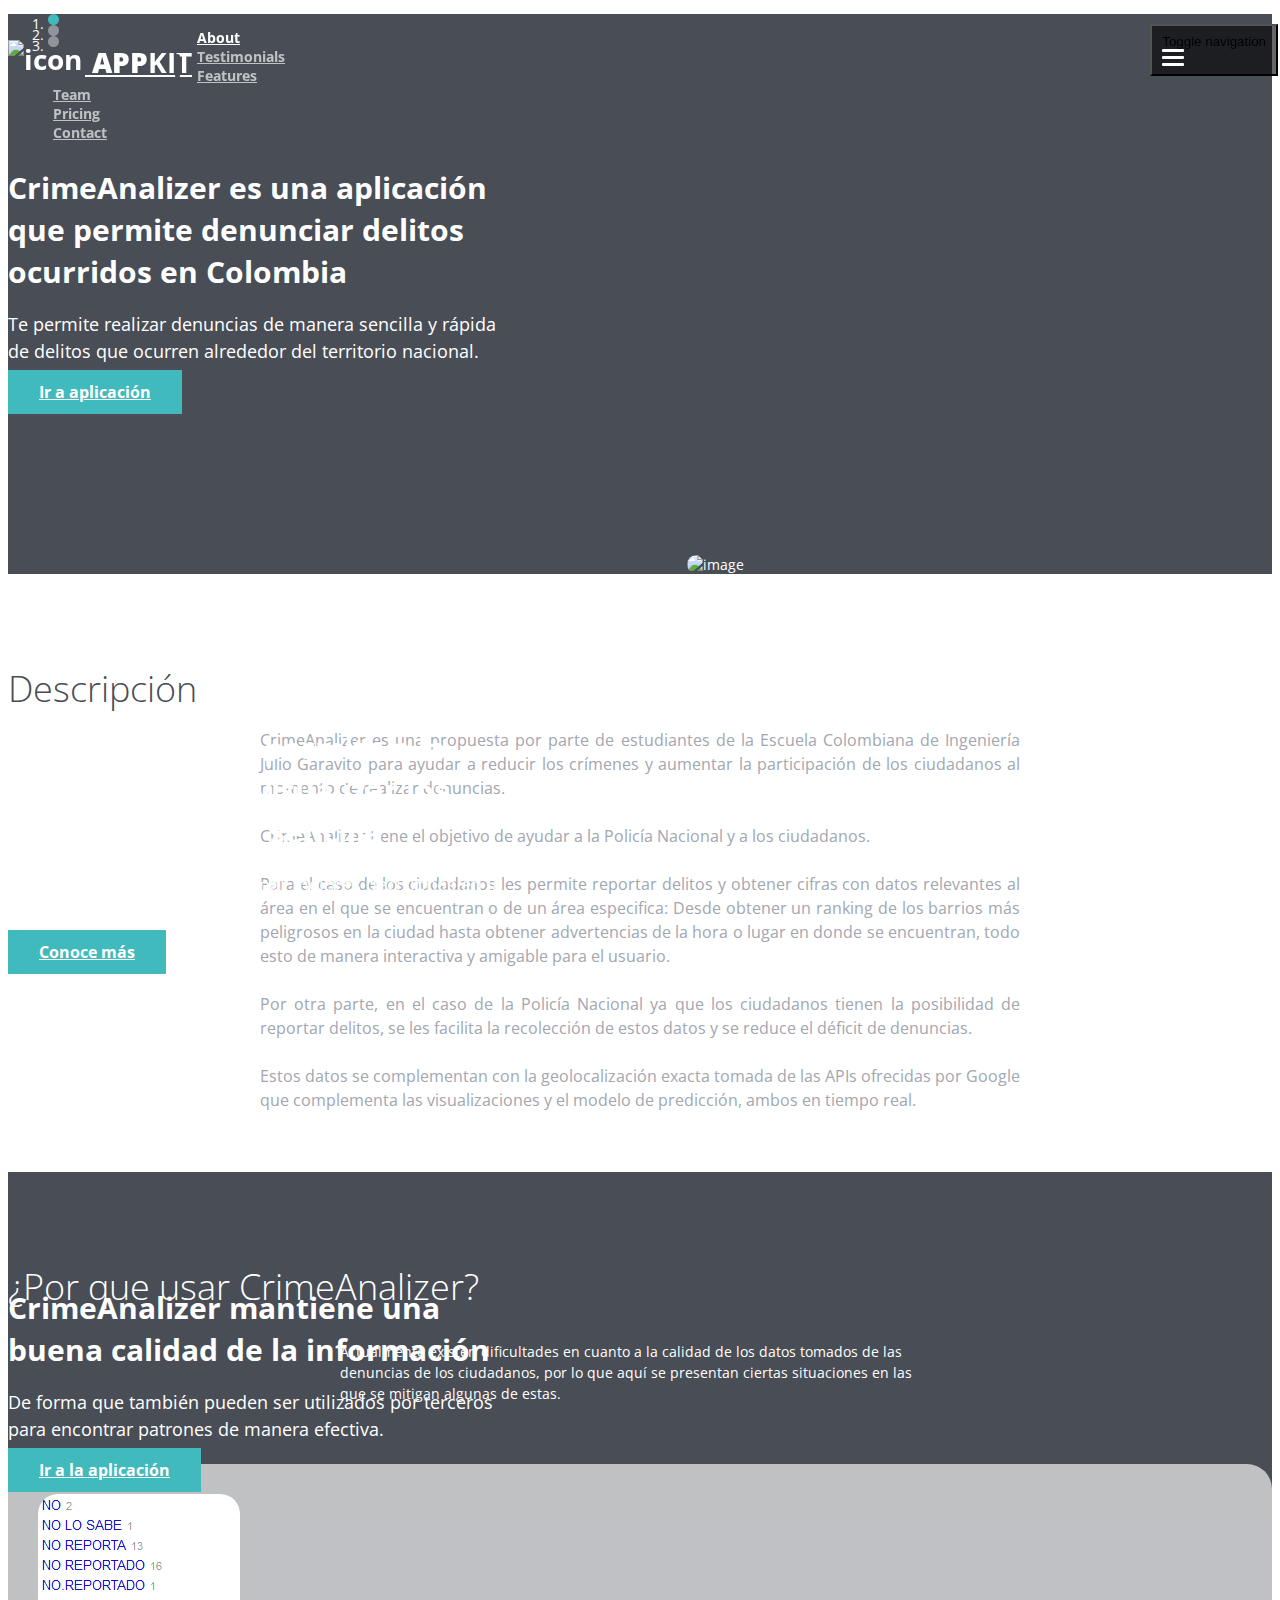
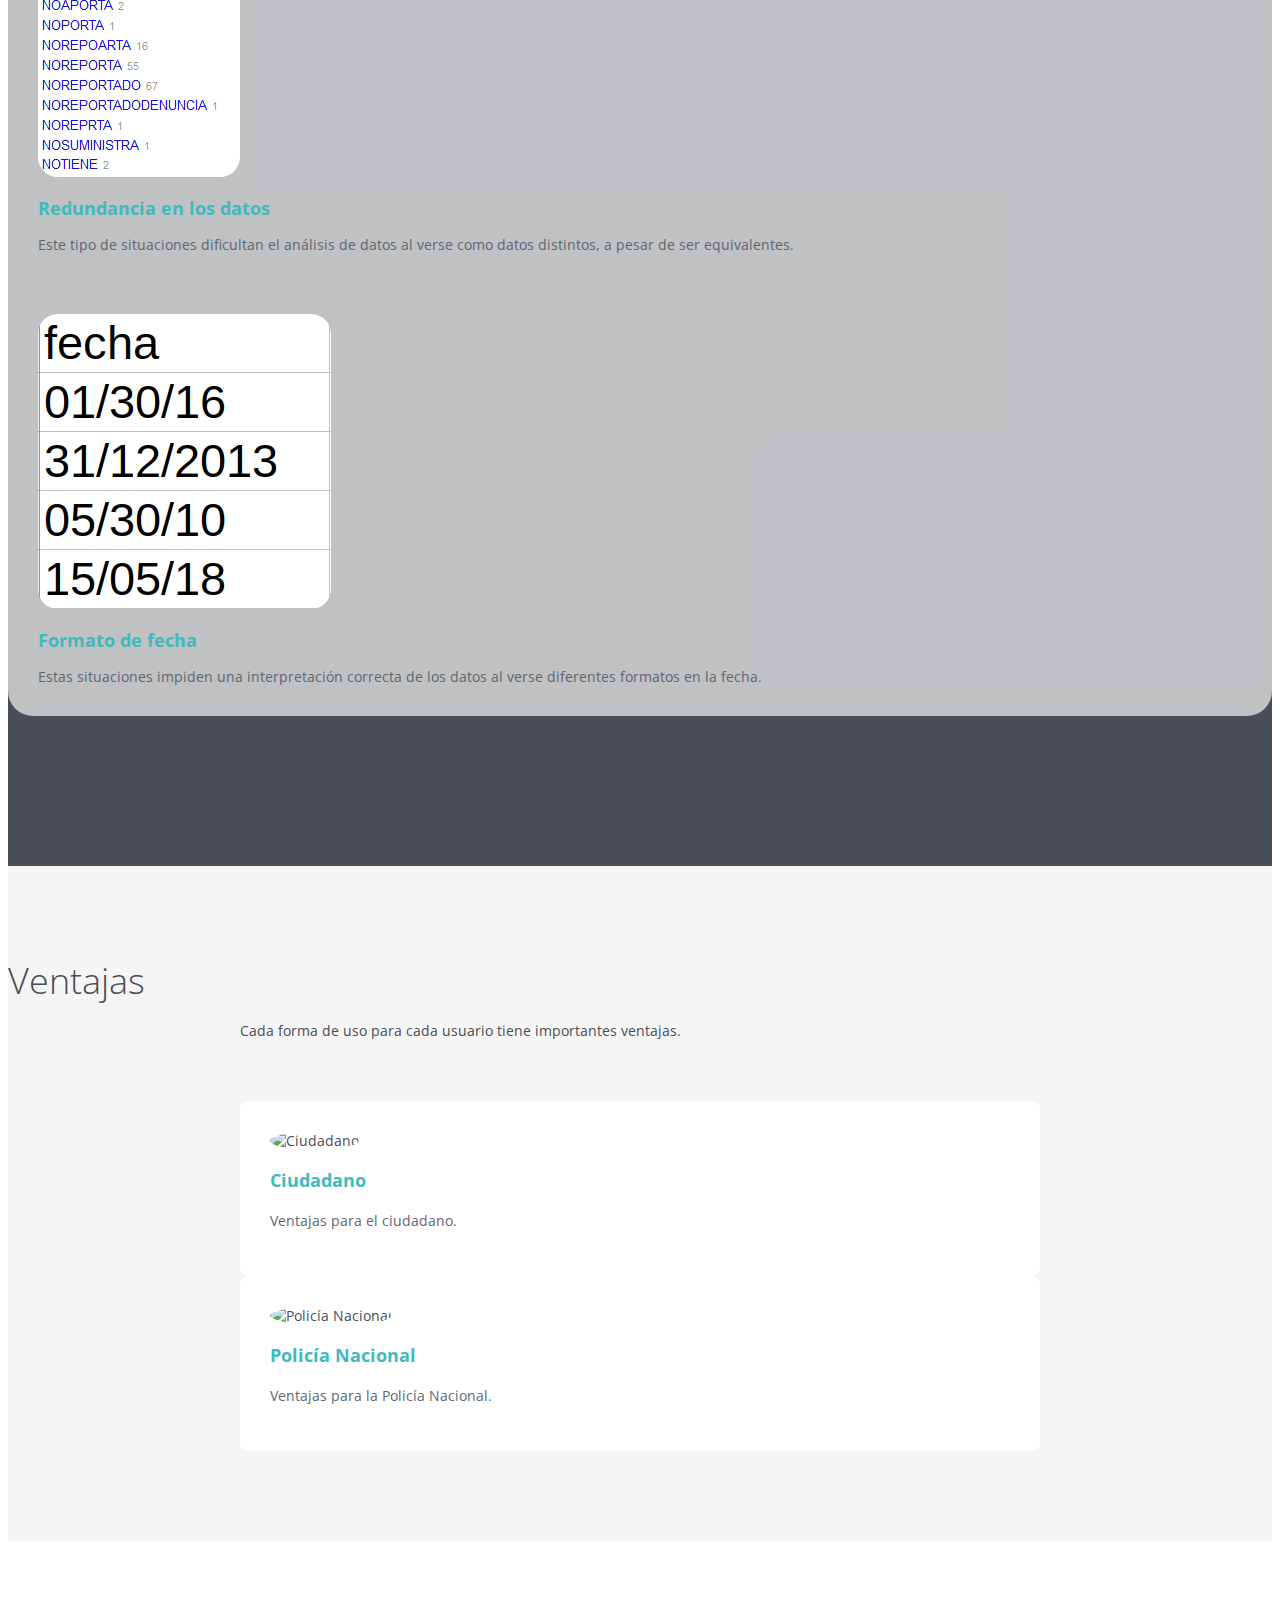
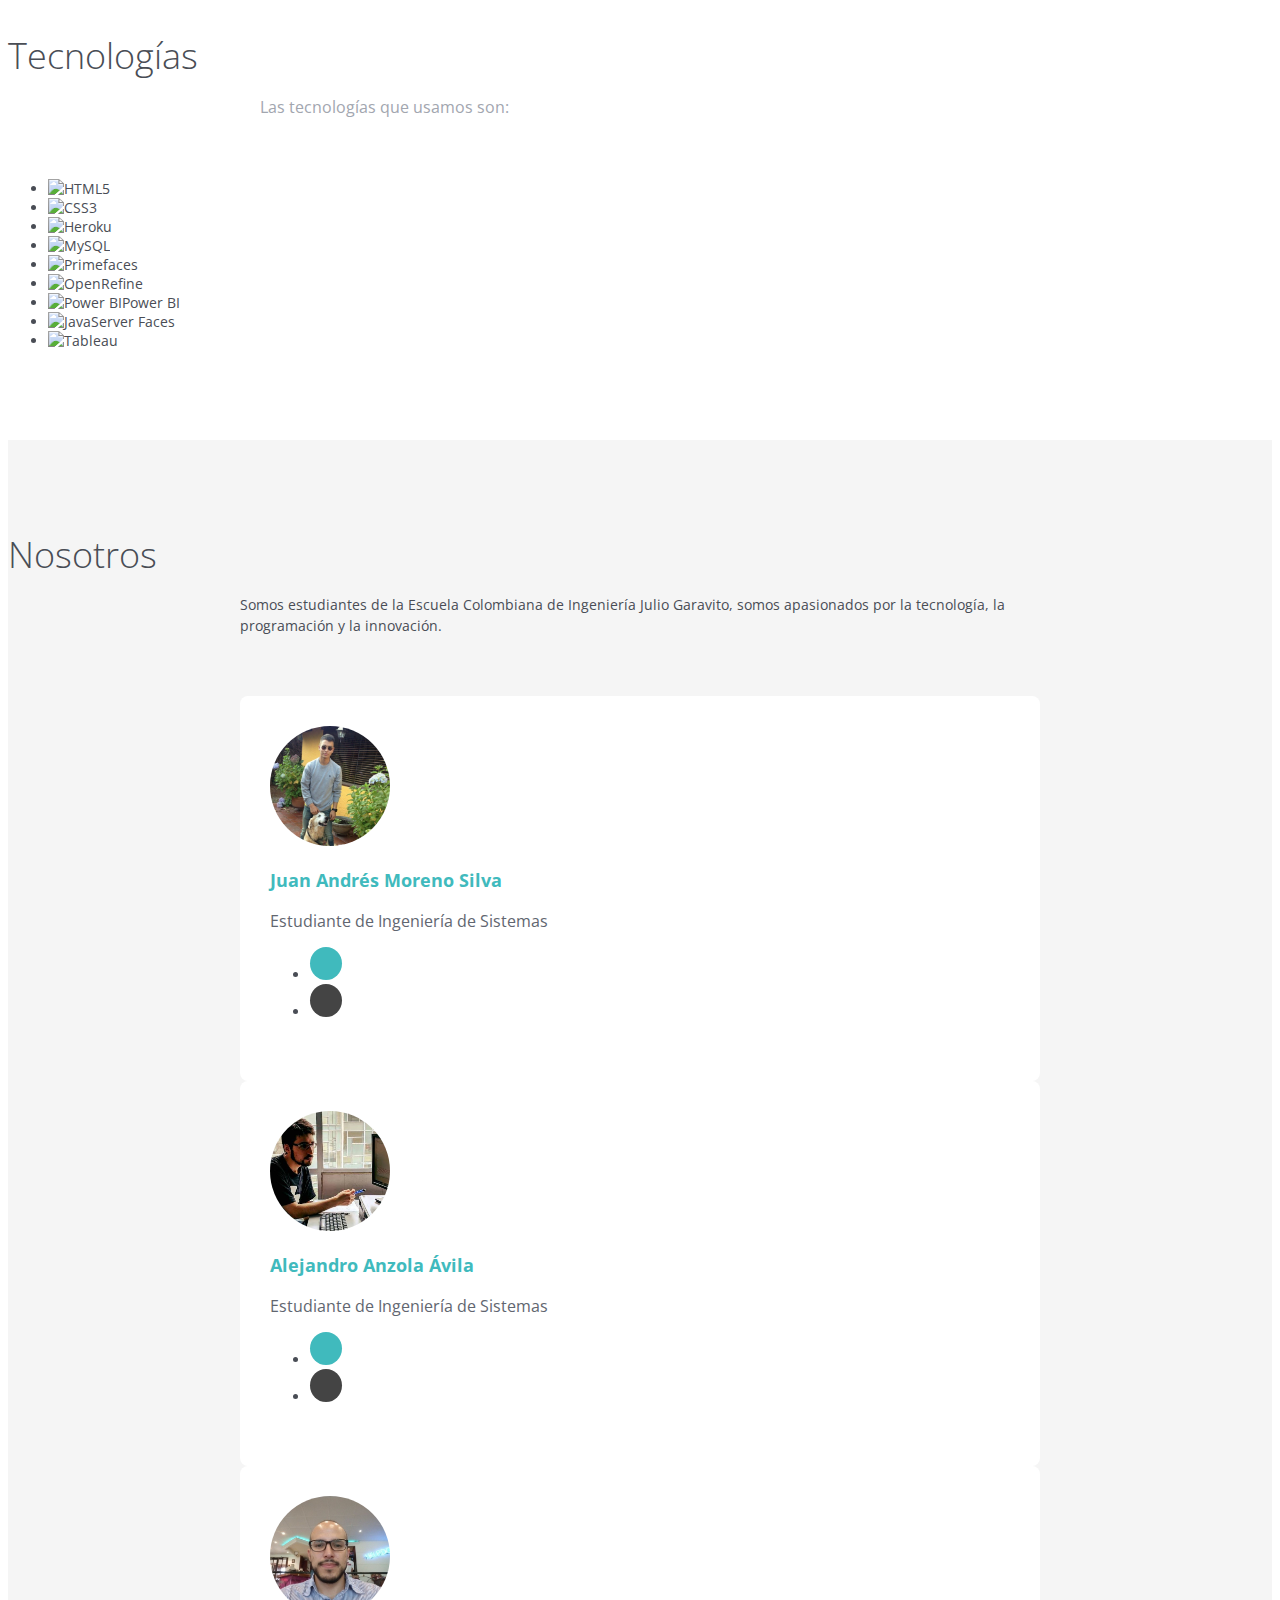
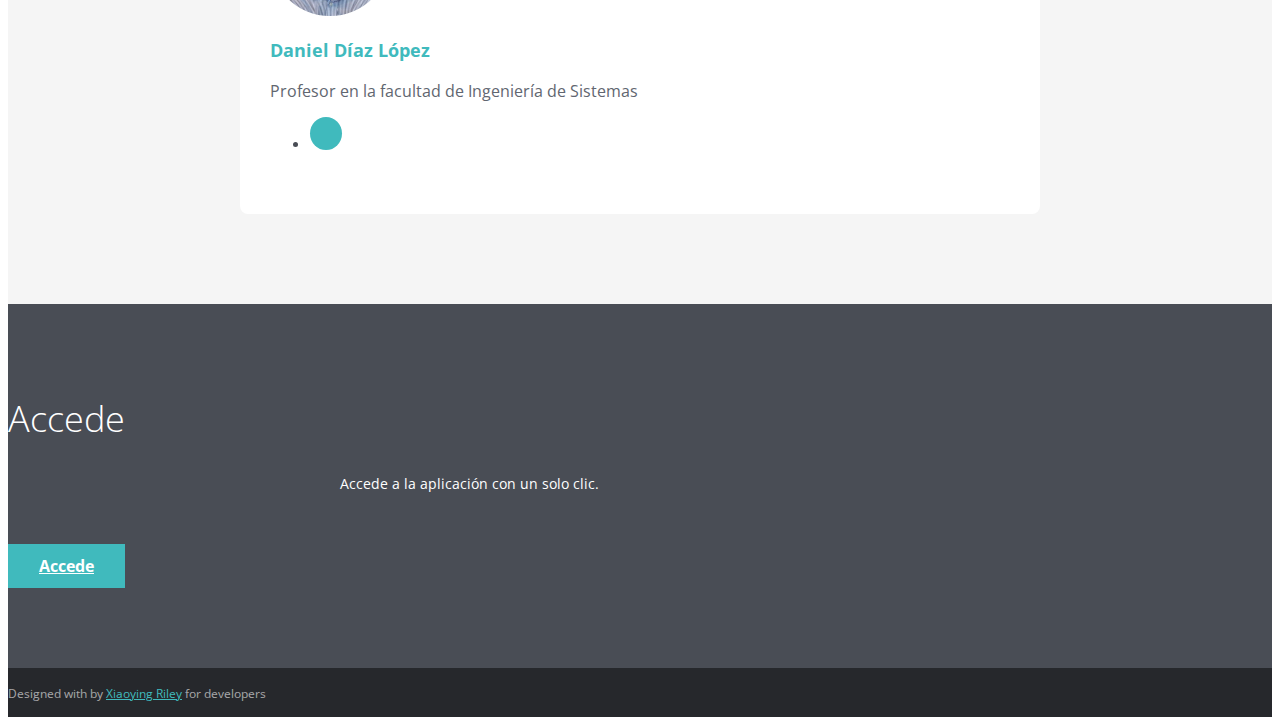
==== src/main/webapp/presentacion/index.html @ 25ac4408 "actualiza vista de la pagina" ====
<!DOCTYPE html>
<html lang="en">
<head>
    <title>Bootstrap 4 theme for developers and startups</title>
    <!-- Meta -->
    <meta charset="utf-8">
    <meta http-equiv="X-UA-Compatible" content="IE=edge">
    <meta name="viewport" content="width=device-width, initial-scale=1.0">
    <meta name="description" content="Bootstrap 4 landing page template for developers and startups">
    <meta name="author" content="Xiaoying Riley at 3rd Wave Media">    
    <link rel="shortcut icon" href="favicon.ico">  
    <link href='https://fonts.googleapis.com/css?family=Open+Sans:300italic,400italic,600italic,700italic,800italic,400,300,600,700,800' rel='stylesheet' type='text/css'>
    <!-- FontAwesome JS -->
    <script defer src="https://use.fontawesome.com/releases/v5.1.0/js/all.js" integrity="sha384-3LK/3kTpDE/Pkp8gTNp2gR/2gOiwQ6QaO7Td0zV76UFJVhqLl4Vl3KL1We6q6wR9" crossorigin="anonymous"></script>
    <!-- Global CSS -->
    <link rel="stylesheet" href="assets/plugins/bootstrap/css/bootstrap.min.css">   
    <!-- Theme CSS -->  
    <link id="theme-style" rel="stylesheet" href="assets/css/styles.css">
    
</head> 

<body>
    <!-- ******HEADER****** --> 
    <header id="header" class="header">  
        <div class="container">       
            <h1 class="logo">
                <a class="scrollto" href="#hero">
                    <span class="logo-icon-wrapper"><img class="logo-icon" src="assets/images/logo-icon.svg" alt="icon"></span>
                    <span class="text"><span class="highlight">APP</span>KIT</span></a>
            </h1><!--//logo-->
            <nav class="main-nav navbar-expand-md float-right navbar-inverse" role="navigation">
                
                <button class="navbar-toggler" type="button" data-toggle="collapse" data-target="#navbar-collapse">
                        <span class="sr-only">Toggle navigation</span>
                        <span class="icon-bar"></span>
                        <span class="icon-bar"></span>
                        <span class="icon-bar"></span>
                    </button><!--//nav-toggle-->
                
                <div id="navbar-collapse" class="navbar-collapse collapse">
                    <ul class="nav navbar-nav">
                        <li class="nav-item"><a class="active nav-link scrollto" href="#about">About</a></li>
                        <li class="nav-item"><a class="nav-link scrollto" href="#testimonials">Testimonials</a></li>
                        <li class="nav-item"><a class="nav-link scrollto" href="#features">Features</a></li>                        
                        <li class="nav-item"><a class="nav-link scrollto" href="#team">Team</a></li>
                        <li class="nav-item"><a class="nav-link scrollto" href="#pricing">Pricing</a></li>
                        <li class="nav-item"><a class="nav-link scrollto" href="#contact">Contact</a></li>
                    </ul><!--//nav-->
                </div><!--//navabr-collapse-->
            </nav><!--//main-nav-->                     
        </div><!--//container-->
    </header><!--//header-->
    
    <div id="hero" class="hero-section">
        
        <div id="hero-carousel" class="hero-carousel carousel carousel-fade slide" data-ride="carousel" data-interval="10000">
            
            <div class="figure-holder-wrapper">
        		<div class="container">
            		<div class="row justify-content-end">
                		<div class="figure-holder">
                	        <img class="figure-image img-fluid" src="assets/images/imac.png" alt="image" />
                        </div><!--//figure-holder-->
            		</div><!--//row-->
        		</div><!--//container-->
    		</div><!--//figure-holder-wrapper-->
            
			<!-- Indicators -->
			<ol class="carousel-indicators">
				<li class="active" data-slide-to="0" data-target="#hero-carousel"></li>
				<li data-slide-to="1" data-target="#hero-carousel"></li>
				<li data-slide-to="2" data-target="#hero-carousel"></li>
			</ol>
			
			<!-- Wrapper for slides -->
			<div class="carousel-inner">
    			
				<div class="carousel-item item-1 active">
					<div class="item-content container">
    					<div class="item-content-inner">
    				        
				            <h2 class="heading">CrimeAnalizer es una aplicación que permite denunciar delitos <br class="d-none d-md-block"> ocurridos en Colombia</h2>
				            <p class="intro">Te permite realizar denuncias de manera sencilla y rápida de delitos que ocurren alrededor del territorio nacional.</p>
				            <a class="btn btn-primary btn-cta" href="#" target="_blank">Ir a aplicación</a>
    				        
    					</div><!--//item-content-inner-->
					</div><!--//item-content-->
				</div><!--//item-->
				
				<div class="carousel-item item-2">
					<div class="item-content container">
						<div class="item-content-inner">
    				        
				            <h2 class="heading">CrimeAnalizer le permite a la Policía Nacional visualizar los datos de manera sencilla</h2>
				            <p class="intro">De manera que se puedan tomar mejores decisiones en la lucha contra la delincuencia.</p>
				            <a class="btn btn-primary btn-cta" href="#" target="_blank">Conoce más</a>
    				        
    					</div><!--//item-content-inner-->
					</div>
				</div><!--//item-->
				
				<div class="carousel-item item-3">
					<div class="item-content container">
						<div class="item-content-inner">
    				        
				            <h2 class="heading">CrimeAnalizer mantiene una buena calidad de la información</h2>
				            <p class="intro">De forma que también pueden ser utilizados por terceros para encontrar patrones de manera efectiva.</p>
				            <a class="btn btn-primary btn-cta" href="#" target="_blank">Ir a la aplicación</a>
    				        
    					</div><!--//item-content-inner-->
					</div>
				</div><!--//item-->
			</div><!--//carousel-inner-->

		</div><!--//carousel-->
    </div><!--//hero-->
    
    <div id="about" class="about-section">
        <div class="container text-center">
            <h2 class="section-title">Descripción</h2>
            <p class="intro">CrimeAnalizer es una propuesta por parte de estudiantes de la Escuela Colombiana de Ingeniería Julio Garavito para ayudar a reducir los crímenes y aumentar la participación de los ciudadanos al momento de realizar denuncias. <br /><br />

	      CrimeAnalizer tiene el objetivo de ayudar a la Policía Nacional y a los ciudadanos. <br /><br />

	      Para el caso de los ciudadanos les permite reportar delitos y obtener cifras con datos relevantes al área en el que se encuentran o de un área especifica: Desde obtener un ranking de los barrios más peligrosos en la ciudad hasta obtener advertencias de la hora o lugar en donde se encuentran, todo esto de manera interactiva y amigable para el usuario. <br /><br />

	      Por otra parte, en el caso de la Policía Nacional ya que los ciudadanos tienen la posibilidad de reportar delitos, se les facilita la recolección de estos datos y se reduce el déficit de denuncias. <br /><br />

	      Estos datos se complementan con la geolocalización exacta tomada de las APIs ofrecidas por Google que complementa las visualizaciones y el modelo de predicción, ambos en tiempo real.</p>
        </div><!--//container-->
    </div><!--//about-section-->

    <div id="porque" class="about-section contact-section">
        <div class="container text-center">
            <h2 class="section-title">¿Por que usar CrimeAnalizer?</h2>
            <p class="contact-content">Actualmente existen dificultades en cuanto a la calidad de los datos tomados de las denuncias de los ciudadanos, por lo que aquí se presentan ciertas situaciones en las que se mitigan algunas de estas.</p>
            
            
            <div class="items-wrapper row">
                <div class="item col-md-6 col-12">
                    <div class="item-inner">
                        <div class="figure-holder">
                          <img class="figure-image" src="assets/images/datos-sucios-1.png" alt="image">
                        </div><!--//figure-holder-->
                        <h3 class="item-title">Redundancia en los datos</h3>
                        <div class="item-desc">
                          Este tipo de situaciones dificultan el análisis de datos al verse como datos distintos, a pesar de ser equivalentes.
                        </div><!--//item-desc-->
                    </div><!--//item-inner-->
                </div><!--//item-->
                <div class="item col-md-6 col-12">
                    <div class="item-inner">
                        <div class="figure-holder">
                            <img class="figure-image" src="assets/images/datos-sucios-2.png" alt="image">
                        </div><!--//figure-holder-->
                        <h3 class="item-title">Formato de fecha</h3>
                        <div class="item-desc">Estas situaciones impiden una interpretación correcta de los datos al verse diferentes formatos en la fecha.</div><!--//item-desc-->
                    </div><!--//item-inner-->
                </div><!--//item-->
                <!-- <div class="item col-md-4 col-12"> -->
                <!--     <div class="item-inner"> -->
                <!--         <div class="figure-holder"> -->
                <!--             <img class="figure-image" src="assets/images/figure-3.png" alt="image"> -->
                <!--         </div><\!--//figure-holder-\-> -->
                <!--         <h3 class="item-title">Screenshot 3</h3> -->
                <!--         <div class="item-desc">Caso 3.</div><\!--//item-desc-\-> -->
                <!--     </div><\!--//item-inner-\-> -->
                <!-- </div><\!--//item-\-> -->
            </div><!--//items-wrapper-->
        </div><!--//container-->
    </div><!--//about-section-->
    
    <!-- <div id="testimonials" class="testimonials-section"> -->
    <!--     <div class="container"> -->
    <!--         <h2 class="section-title text-center">Many Happy Customers</h2> -->
    <!--         <div class="item mx-auto"> -->
    <!--             <div class="profile-holder"> -->
    <!--                 <img class="profile-image" src="assets/images/profile-1.png" alt="profile"> -->
    <!--             </div> -->
    <!--             <div class="quote-holder"> -->
    <!--                 <blockquote class="quote"> -->
    <!--                     <p>Testimonial goes here Donec felis odio, sagittis eu cursus ac, porttitor eu purus. In a bibendum dui. Nullam id est sed felis rutrum tincidunt eu nec nisi morbi euismod semper neque sed lobortis.</p> -->
    <!--                     <div class="quote-source"> -->
    <!--                         <span class="name">@JohnK,</span> -->
    <!--                         <span class="meta">San Francisco</span> -->
    <!--                     </div><\!--//quote-source-\-> -->
    <!--                 </blockquote> -->
    <!--             </div><\!--//quote-holder-\-> -->
    <!--         </div><\!--//item-\-> -->
    <!--         <div class="item item-reversed mx-auto"> -->
    <!--             <div class="profile-holder"> -->
    <!--                 <img class="profile-image" src="assets/images/profile-2.png" alt="profile"> -->
    <!--             </div> -->
    <!--             <div class="quote-holder"> -->
    <!--                 <blockquote class="quote"> -->
    <!--                     <p>Testimonial goes here fermentum sed pharetra in, aliquet sodales quam. Ut sed turpis quis orci viverra aliquet interdum ut ipsum. </p> -->
    <!--                     <div class="quote-source"> -->
    <!--                         <span class="name">@LisaWhite,</span> -->
    <!--                         <span class="meta">London</span> -->
    <!--                     </div><\!--//quote-source-\-> -->
    <!--                 </blockquote> -->
    <!--             </div><\!--//quote-holder-\-> -->
    <!--         </div><\!--//item-\-> -->
    <!--         <div class="item mx-auto"> -->
    <!--             <div class="profile-holder"> -->
    <!--                 <img class="profile-image" src="assets/images/profile-3.png" alt="profile"> -->
    <!--             </div> -->
    <!--             <div class="quote-holder"> -->
    <!--                 <blockquote class="quote"> -->
    <!--                     <p>Testimonial goes here vestibulum non hendrerit lorem, luctus tincidunt erat. Sed pharetra aliquam posuere. Pellentesque sollicitudin.</p> -->
    <!--                     <div class="quote-source"> -->
    <!--                         <span class="name">@MattH,</span> -->
    <!--                         <span class="meta">Berlin</span> -->
    <!--                     </div><\!--//quote-source-\-> -->
    <!--                 </blockquote> -->
    <!--             </div><\!--//quote-holder-\-> -->
    <!--         </div><\!--//item-\-> -->
    <!--         <div class="item item-reversed mx-auto"> -->
    <!--             <div class="profile-holder"> -->
    <!--                 <img class="profile-image" src="assets/images/profile-4.png" alt="profile"> -->
    <!--             </div> -->
    <!--             <div class="quote-holder"> -->
    <!--                 <blockquote class="quote"> -->
    <!--                     <p>Testimonial goes here lorem ipsum dolor sit amet, consectetuer adipiscing elit. Aenean commodo ligula eget dolor. Aenean massa. Cum sociis natoque penatibus et magnis</p> -->
    <!--                      <div class="quote-source"> -->
    <!--                         <span class="name">@RyanW,</span> -->
    <!--                         <span class="meta">Paris</span> -->
    <!--                     </div><\!--//quote-source-\-> -->
    <!--                 </blockquote> -->
                    
    <!--             </div><\!--//quote-holder-\-> -->
    <!--         </div><\!--//item-\-> -->
    <!--     </div><\!--//container-\-> -->
    <!-- </div><\!--//testimonials-\-> -->
    
    <!-- <div id="features" class="features-section"> -->
    <!--     <div class="container text-center"> -->
    <!--         <h2 class="section-title">Discover Features</h2> -->
    <!--         <p class="intro">You can use this section to list your product features. The screenshots used here were taken from <a href="https://www.uxfordev.com/" target="_blank">Bootstrap admin theme AppKit</a></p> -->
            
    <!--         <div class="tabbed-area row"> -->
                
    <!--             <\!-- Nav tabs -\-> -->
    <!--             <div class="feature-nav nav nav-pill flex-column col-lg-4 col-md-6 col-12 order-0 order-md-1" role="tablist" aria-orientation="vertical"> -->
    <!--                  <a class="nav-link active mb-lg-3" href="#feature-1" aria-controls="feature-1" data-toggle="pill" role="tab" aria-selected="true"><i class="fas fa-magic"></i>20+ Use Case-based App Pages</a> -->
    <!--                  <a class="nav-link mb-lg-3" href="#feature-2" aria-controls="feature-2" data-toggle="pill" role="tab" aria-selected="false"><i class="fas fa-cubes"></i>100+ Components and Widgets</a> -->
    <!--                  <a class="nav-link mb-lg-3" href="#feature-3" aria-controls="feature-3" data-toggle="pill" role="tab" aria-selected="false"><i class="fas fa-chart-bar"></i>Useful Chart Libraries</a> -->
    <!--                  <a class="nav-link mb-lg-3" href="#feature-4" aria-controls="feature-4" data-toggle="pill" role="tab" aria-selected="false"><i class="fas fa-code"></i>Valid HTML5 + CSS3</a> -->
    <!--                  <a class="nav-link mb-lg-3" href="#feature-5" aria-controls="feature-5" data-toggle="pill" role="tab" aria-selected="false"><i class="fas fa-rocket"></i>Built on Bootstrap</a> -->
    <!--                  <a class="nav-link mb-lg-3" href="#feature-6" aria-controls="feature-6" data-toggle="pill" role="tab" aria-selected="false"><i class="fas fa-mobile-alt"></i>Fully Responsive</a> -->
    <!--                  <a class="nav-link mb-lg-3" href="#feature-7" aria-controls="feature-7" data-toggle="pill" role="tab" aria-selected="false"><i class="fas fa-star"></i>Beautiful UI</a> -->
    <!--                  <a class="nav-link mb-lg-3" href="#feature-8" aria-controls="feature-8" data-toggle="pill" role="tab" aria-selected="false"><i class="fas fa-heart"></i>Free Updates &amp; Support</a>                    -->
    <!--             </div> -->
                
    <!--             <\!-- Tab panes -\-> -->
    <!--             <div class="feature-content tab-content col-lg-8 col-md-6 col-12 order-1 order-md-0"> -->
    <!--                 <div role="tabpanel" class="tab-pane fade show active" id="feature-1"> -->
    <!--                     <a href="https://themes.3rdwavemedia.com/bootstrap-templates/startup/appkit-landing-free-bootstrap-theme-for-developers-and-startups/" target="_blank"><img class="img-fluid" src="assets/images/feature-1.png" alt="screenshot" ></a> -->
    <!--                 </div> -->
    <!--                 <div role="tabpanel" class="tab-pane fade" id="feature-2"> -->
    <!--                     <a href="https://themes.3rdwavemedia.com/bootstrap-templates/startup/appkit-landing-free-bootstrap-theme-for-developers-and-startups/" target="_blank"><img class="img-fluid" src="assets/images/feature-2.png" alt="screenshot" ></a> -->
    <!--                 </div> -->
    <!--                 <div role="tabpanel" class="tab-pane fade" id="feature-3"> -->
    <!--                     <a href="https://themes.3rdwavemedia.com/bootstrap-templates/startup/appkit-landing-free-bootstrap-theme-for-developers-and-startups/" target="_blank"><img class="img-fluid" src="assets/images/feature-3.png" alt="screenshot" ></a> -->
    <!--                 </div> -->
    <!--                 <div role="tabpanel" class="tab-pane fade" id="feature-4"> -->
    <!--                     <a href="https://themes.3rdwavemedia.com/bootstrap-templates/startup/appkit-landing-free-bootstrap-theme-for-developers-and-startups/" target="_blank"><img class="img-fluid" src="assets/images/feature-4.png" alt="screenshot" ></a> -->
    <!--                 </div> -->
    <!--                 <div role="tabpanel" class="tab-pane fade" id="feature-5"> -->
    <!--                     <a href="https://themes.3rdwavemedia.com/bootstrap-templates/startup/appkit-landing-free-bootstrap-theme-for-developers-and-startups/" target="_blank"><img class="img-fluid" src="assets/images/feature-5.png" alt="screenshot" ></a> -->
    <!--                 </div> -->
    <!--                 <div role="tabpanel" class="tab-pane fade" id="feature-6"> -->
    <!--                     <a href="https://themes.3rdwavemedia.com/bootstrap-templates/startup/appkit-landing-free-bootstrap-theme-for-developers-and-startups/" target="_blank"><img class="img-fluid" src="assets/images/feature-6.png" alt="screenshot" ></a> -->
    <!--                 </div> -->
    <!--                 <div role="tabpanel" class="tab-pane fade" id="feature-7"> -->
    <!--                     <a href="https://themes.3rdwavemedia.com/bootstrap-templates/startup/appkit-landing-free-bootstrap-theme-for-developers-and-startups/" target="_blank"><img class="img-fluid" src="assets/images/feature-7.png" alt="screenshot" ></a> -->
    <!--                 </div> -->
    <!--                 <div role="tabpanel" class="tab-pane fade" id="feature-8"> -->
    <!--                     <a href="https://themes.3rdwavemedia.com/bootstrap-templates/startup/appkit-landing-free-bootstrap-theme-for-developers-and-startups/" target="_blank"><img class="img-fluid" src="assets/images/feature-8.png" alt="screenshot" ></a> -->
    <!--                 </div> -->
                    
    <!--             </div><\!--//feature-content-\-> -->

                
    <!--         </div><\!--//tabbed-area-\-> -->
            
    <!--     </div><\!--//container-\-> -->
    <!-- </div><\!--//features-\-> -->
    
    <div class="team-section" id="ventajas">
        <div class="container text-center">
            <h2 class="section-title">Ventajas</h2>
            <div class="story">
                <p>Cada forma de uso para cada usuario tiene importantes ventajas.</p>
            </div>
            <div class="members-wrapper row">
                <div class="item col-md-6 col-12">
                    <div class="item-inner">
                        <div class="profile mb-2">
                            <img class="profile-image" src="#" alt="Ciudadano" />
                        </div>
                        
                        <div class="member-content">
                            <h3 class="member-name">Ciudadano</h3>
                            <!-- <div class="member-title">Full-Stack Designer</div> -->
                            <div class="member-desc">
                               <p>Ventajas para el ciudadano.</p>
                            </div><!--//member-desc-->
                        </div><!--//member-content-->
                    </div><!--//item-inner-->
                </div><!--//item-->
                <div class="item col-md-6 col-12">
                    <div class="item-inner">
                        <div class="profile mb-2">
                            <img class="profile-image" src="#" alt="Policía Nacional" />
                        </div>
                        
                        <div class="member-content">
                            <h3 class="member-name">Policía Nacional</h3>
                            <!-- <div class="member-title">Full-Stack Developer</div> -->
                            <div class="member-desc">
                                <p>Ventajas para la Policía Nacional.</p>
                            </div><!--//member-desc-->
                        </div><!--//member-content-->
                    </div><!--//item-inner-->
                </div><!--//item-->
            </div><!--//members-wrapper-->
        </div>
    </div><!--//team-section-->

    <div id="tecnologias" class="about-section">
        <div class="container text-center">
            <h2 class="section-title">Tecnologías</h2>
            <p class="intro">Las tecnologías que usamos son:</p>
            <ul class="technologies list-inline">
                <li class="list-inline-item"><img src="assets/images/logo-html5.svg" alt="HTML5"></li>
                <li class="list-inline-item"><img src="assets/images/logo-css3.svg" alt="CSS3"></li>
                <!-- <li class="list-inline-item"><img src="assets/images/logo-bootstrap.svg" alt="Bootstrap"></li> -->
                <!-- <li class="list-inline-item"><img src="assets/images/logo-sass.svg" alt="Sass"></li> -->
                <!-- <li class="list-inline-item"><img src="assets/images/logo-jquery.svg" alt="jQuery"></li> -->
                <li class="list-inline-item"><img style="width: 40px;" src="assets/images/heroku.svg" alt="Heroku"></li>
                <li class="list-inline-item"><img style="width: 60px;" src="assets/images/mysql.png" alt="MySQL"></li>
                <li class="list-inline-item"><img style="width: 120px;" src="assets/images/primefaces.svg" alt="Primefaces"></li>
                <li class="list-inline-item"><img style="width: 120px;" src="assets/images/open-refine.png" alt="OpenRefine"></li>
                <li class="list-inline-item"><img style="width: 45px;" src="assets/images/power-bi.svg" alt="Power BI">Power BI</li>
                <li class="list-inline-item"><img style="width: 100px;" src="assets/images/jsf.png" alt="JavaServer Faces"></li>
                <li class="list-inline-item"><img style="width: 120px;" src="assets/images/tableau.png" alt="Tableau"></li>
            </ul>
        </div><!--//container-->
    </div>

    <div class="team-section" id="team">
        <div class="container text-center">
            <h2 class="section-title">Nosotros</h2>
            <div class="story">
              <p>Somos estudiantes de la Escuela Colombiana de Ingeniería Julio Garavito, somos apasionados por la tecnología, la programación y la innovación.</p>
            </div>
            <div class="members-wrapper row">
                <div class="item col-md-4 col-12">
                    <div class="item-inner">
                        <div class="profile mb-2">
                            <img class="profile-image" src="assets/images/juan-profile.jpg" alt="Juan Moreno" />
                        </div>
                        
                        <div class="member-content">
                            <h3 class="member-name">Juan Andrés Moreno Silva</h3>
                            <div class="member-title">Estudiante de Ingeniería de Sistemas</div>
                            <ul class="social list-inline">
                              <li class="list-inline-item"><a href="mailto:juan.moreno-s@mail.escuelaing.edu.co" target="_blank"><i class="fas fa-envelope"></i></a></li>
                              <li class="list-inline-item"><a class="github" href="https://github.com/Blackphantom96" target="_blank"><i class="fab fa-github"></i></a></li>
			    </ul>
                            <div class="member-desc">
                               <p></p>
                            </div><!--//member-desc-->
                        </div><!--//member-content-->
                    </div><!--//item-inner-->
                </div><!--//item-->
                <div class="item col-md-4 col-12">
                    <div class="item-inner">
                        <div class="profile mb-2">
                            <img class="profile-image" src="assets/images/anzola-profile.jpg" alt="Alejandro Anzola" />
                        </div>
                        
                        <div class="member-content">
                            <h3 class="member-name">Alejandro Anzola Ávila</h3>
                            <div class="member-title">Estudiante de Ingeniería de Sistemas</div>
                            <ul class="social list-inline">
                              <li class="list-inline-item"><a href="mailto:alejandro.anzola@mail.escuelaing.edu.co" target="_blank"><i class="fas fa-envelope"></i></a></li>
                              <li class="list-inline-item"><a class="github" href="https://github.com/SkinMan95" target="_blank"><i class="fab fa-github"></i></a></li>
                            </ul>
                            <div class="member-desc">
                                <p></p>
                            </div><!--//member-desc-->
                        </div><!--//member-content-->
                    </div><!--//item-inner-->
                </div><!--//item-->

		<div class="item col-md-4 col-12">
                    <div class="item-inner">
                        <div class="profile mb-2">
                            <img class="profile-image" src="assets/images/daniel-profile.jpg" alt="Alejandro Anzola" />
                        </div>
                        
                        <div class="member-content">
                            <h3 class="member-name">Daniel Díaz López</h3>
                            <div class="member-title">Profesor en la facultad de Ingeniería de Sistemas</div>
                            <ul class="social list-inline">
                              <li class="list-inline-item"><a href="mailto:daniel.diaz@escuelaing.edu.co" target="_blank"><i class="fas fa-envelope"></i></a></li>
                            </ul>
                            <div class="member-desc">
                                <p></p>
                            </div><!--//member-desc-->
                        </div><!--//member-content-->
                    </div><!--//item-inner-->
                </div><!--//item-->
            </div><!--//members-wrapper-->
        </div>
    </div><!--//team-section-->
    
    <!-- <div id="pricing" class="pricing-section"> -->
    <!--     <div class="container text-center"> -->
    <!--         <h2 class="section-title">Pricing</h2> -->
    <!--         <div class="intro">AppKit Landing's future updates are 100% FREE for existing customers</div> -->
    <!--         <div class="pricing-wrapper row"> -->
    <!--             <div class="item item-1 col-md-4 col-12"> -->
    <!--                 <div class="item-inner"> -->
    <!--                     <h3 class="item-heading">FREE<br><span class="item-heading-desc">(CC BY 3.0)</span></h3> -->
    <!--                     <div class="price-figure"> -->
    <!--                         <span class="currency">$</span><span class="number">0</span> -->
    <!--                     </div><\!--//price-figure-\-> -->
    <!--                     <ul class="list-unstyled mb-3"> -->
    <!-- 	                        <li class="mb-2"><i class="fas fa-check"></i> Single installation</li> -->
    <!-- 	                        <li class="mb-2"><i class="fas fa-check"></i> Multiple installations</li> -->
    <!--                         <li class="mb-2"><i class="fas fa-times"></i> Use without attribution link</li> -->
    <!--                     </ul> -->
    <!--                     <div class="mb-3"><a href="https://themes.3rdwavemedia.com/bootstrap-templates/startup/appkit-landing-free-bootstrap-theme-for-developers-and-startups/" target="_blank">License Details</a></div> -->
    <!--                     <a class="btn btn-cta" href="https://themes.3rdwavemedia.com/bootstrap-templates/startup/appkit-landing-free-bootstrap-theme-for-developers-and-startups/">Get it now</a> -->
                        
    <!--                 </div><\!--//item-inner-\-> -->
    <!--             </div><\!--//item-\-> -->
    <!--             <div class="item item-2 col-md-4 col-12"> -->
    <!--                 <div class="item-inner"> -->
    <!--                     <h3 class="item-heading">Single Application<br><span class="item-heading-desc">(Commercial License)</span></h3> -->
                       
    <!--                     <div class="price-figure"> -->
    <!--                         <span class="currency">$</span><span class="number">29</span> -->
    <!--                     </div><\!--//price-figure-\-> -->
    <!--                     <ul class="list-unstyled mb-3"> -->
    <!-- 	                        <li class="mb-2"><i class="fas fa-check"></i> Single installation</li> -->
    <!-- 	                        <li class="mb-2"><i class="fas fa-times"></i> Multiple installations</li> -->
    <!-- 	                        <li class="mb-2"><i class="fas fa-check"></i> Use without attribution link</li> -->
    <!--                     </ul> -->
    <!--                     <div class="mb-3"><a href="https://themes.3rdwavemedia.com/bootstrap-templates/startup/appkit-landing-free-bootstrap-theme-for-developers-and-startups/" target="_blank">License Details</a></div> -->
    <!--                     <a class="btn btn-cta" href="https://themes.3rdwavemedia.com/bootstrap-templates/startup/appkit-landing-free-bootstrap-theme-for-developers-and-startups/">Get it now</a> -->
                        
    <!--                 </div><\!--//item-inner-\-> -->
    <!--             </div><\!--//item-\-> -->
                
    <!--             <div class="item item-3 col-md-4 col-12"> -->
    <!--                 <div class="item-inner"> -->
    <!--                     <h3 class="item-heading">Multiple Applications<br><span class="item-heading-desc">(Commercial License)</span></h3> -->
    <!--                     <div class="price-figure"> -->
    <!--                         <span class="currency">$</span><span class="number">99</span> -->
    <!--                     </div><\!--//price-figure-\-> -->
    <!--                     <ul class="list-unstyled mb-3"> -->
    <!-- 	                        <li class="mb-2"><i class="fas fa-check"></i> Single installation</li> -->
    <!-- 	                        <li class="mb-2"><i class="fas fa-check"></i> Multiple installations</li> -->
    <!-- 	                        <li class="mb-2"><i class="fas fa-check"></i> Use without attribution link</li> -->
    <!--                     </ul> -->
    <!--                     <div class="mb-3"><a href="https://themes.3rdwavemedia.com/bootstrap-templates/startup/appkit-landing-free-bootstrap-theme-for-developers-and-startups/" target="_blank">License Details</a></div> -->
    <!--                     <a class="btn btn-cta" href="https://themes.3rdwavemedia.com/bootstrap-templates/startup/appkit-landing-free-bootstrap-theme-for-developers-and-startups/" target="_blank">Get it now</a> -->
                        
    <!--                 </div><\!--//item-inner-\-> -->
    <!--             </div><\!--//item-\-> -->
    <!--         </div><\!--//pricing-wrapper-\-> -->
            
    <!--     </div><\!--//container-\-> -->
    <!-- </div><\!--//pricing-section-\-> -->
    <div id="contact" class="contact-section">
        <div class="container text-center">
            <h2 class="section-title">Accede</h2>
            <div class="contact-content">
                <p>Accede a la aplicación con un solo clic.</p>
                
            </div>
            <a class="btn btn-cta btn-primary" href="#">Accede</a>
            
        </div><!--//container-->
    </div><!--//contact-section-->
    
    <footer class="footer text-center">
        <div class="container">
            <!--/* This template is released under the Creative Commons Attribution 3.0 License. Please keep the attribution link below when using for your own project. Thank you for your support. :) If you'd like to use the template without the attribution, you can buy the commercial license via our website: themes.3rdwavemedia.com */-->
            <small class="copyright">Designed with <i class="fas fa-heart"></i> by <a href="https://themes.3rdwavemedia.com/" target="_blank">Xiaoying Riley</a> for developers</small>
            
            
        </div><!--//container-->
    </footer>
     
    <!-- Javascript -->          
    <script type="text/javascript" src="assets/plugins/jquery-3.3.1.min.js"></script>
    <script type="text/javascript" src="assets/plugins/bootstrap/js/bootstrap.min.js"></script>
    <script type="text/javascript" src="assets/plugins/jquery-scrollTo/jquery.scrollTo.min.js"></script>     
    <script type="text/javascript" src="assets/js/main.js"></script> 
       
</body>
</html>
---- src/main/webapp/presentacion/assets/css/styles.css ----
/*   
 * Template Name: Appkit Landing - Responsive Website Template for Developers
 * Version: 2.0
 * Author: Xiaoying Riley
 * Twitter: @3rdwave_themes
 * License: Creative Commons Attribution 3.0 License
 * Website: https://themes.3rdwavemedia.com/
*/
body {
  font-family: 'Open Sans', arial, sans-serif;
  color: #494d55;
  font-size: 14px;
  -webkit-font-smoothing: antialiased;
  -moz-osx-font-smoothing: grayscale;
}

p {
  margin-bottom: 15px;
  line-height: 1.5;
}

a {
  color: #3aa7aa;
  -webkit-transition: all 0.4s ease-in-out;
  -moz-transition: all 0.4s ease-in-out;
  -ms-transition: all 0.4s ease-in-out;
  -o-transition: all 0.4s ease-in-out;
}

a:hover {
  text-decoration: underline;
  color: #339597;
}

a:active {
  text-decoration: none;
}

a:focus {
  text-decoration: none;
}

.btn, a.btn {
  -webkit-transition: all 0.4s ease-in-out;
  -moz-transition: all 0.4s ease-in-out;
  -ms-transition: all 0.4s ease-in-out;
  -o-transition: all 0.4s ease-in-out;
  font-weight: 600;
  font-size: 14px;
  line-height: 1.5;
}

.btn .fa, a.btn .fa {
  margin-right: 5px;
}

.btn-cta, a.btn-cta {
  font-weight: bold;
  font-size: 16px;
  padding: 10px 30px;
}

.btn-primary {
  background: #40babd;
  border: 1px solid #40babd;
  color: #fff;
}

.btn-primary:hover, .btn-primary:focus, .btn-primary:active, .btn-primary.active, .btn-primary.hover {
  background: #3aa7aa;
  color: #fff;
  border: 1px solid #3aa7aa;
}

.carousel-fade .carousel-inner .item {
  transition-property: opacity;
}

.carousel-fade .carousel-inner .item,
.carousel-fade .carousel-inner .active.left,
.carousel-fade .carousel-inner .active.right {
  opacity: 0;
}

.carousel-fade .carousel-inner .active,
.carousel-fade .carousel-inner .next.left,
.carousel-fade .carousel-inner .prev.right {
  opacity: 1;
}

.carousel-fade .carousel-inner .next,
.carousel-fade .carousel-inner .prev,
.carousel-fade .carousel-inner .active.left,
.carousel-fade .carousel-inner .active.right {
  left: 0;
  transform: translate3d(0, 0, 0);
}

.carousel-fade .carousel-control {
  z-index: 2;
}

.carousel-indicators {
  bottom: 30px;
  margin-bottom: 0;
}

.carousel-indicators li {
  background-color: rgba(255, 255, 255, 0.4);
  border: none;
  width: 11px;
  height: 11px;
  margin: 0;
  margin-right: 8px;
  -webkit-border-radius: 50%;
  -moz-border-radius: 50%;
  -ms-border-radius: 50%;
  -o-border-radius: 50%;
  border-radius: 50%;
  -moz-background-clip: padding;
  -webkit-background-clip: padding-box;
  background-clip: padding-box;
}

.carousel-indicators li.active {
  background-color: #40babd;
  width: 11px;
  height: 11px;
  margin: 0;
  margin-right: 8px;
}

/* ======= Header ======= */
.header {
  position: fixed;
  width: 100%;
  z-index: 30;
  height: 60px;
  -webkit-transition: none;
  -moz-transition: none;
  -ms-transition: none;
  -o-transition: none;
}

.header.header-scrolled {
  background: #fff;
  -webkit-box-shadow: 0 0 4px rgba(0, 0, 0, 0.5);
  -moz-box-shadow: 0 0 4px rgba(0, 0, 0, 0.5);
  box-shadow: 0 0 4px rgba(0, 0, 0, 0.5);
}

.header.header-scrolled a {
  color: #494d55;
}

.header.header-scrolled .logo {
  color: #40babd;
  padding-top: 12px;
}

.header.header-scrolled .logo .logo-icon-wrapper {
  background: #40babd;
  width: 40px;
  height: 40px;
  -webkit-border-radius: 50%;
  -moz-border-radius: 50%;
  -ms-border-radius: 50%;
  -o-border-radius: 50%;
  border-radius: 50%;
  -moz-background-clip: padding;
  -webkit-background-clip: padding-box;
  background-clip: padding-box;
  text-align: center;
}

.header.header-scrolled .logo .logo-icon {
  width: 20px;
  height: 20px;
  margin-right: 0;
}

.header.header-scrolled .main-nav .nav .nav-link {
  color: #a2a6af;
}

.header.header-scrolled .main-nav .nav .nav-link:hover {
  color: #9499a3;
}

.header.header-scrolled .main-nav .nav .nav-link.active {
  color: #494d55;
  border-bottom: 4px solid #40babd;
}

.header a {
  color: #fff;
  -webkit-transition: none;
  -moz-transition: none;
  -ms-transition: none;
  -o-transition: none;
}

.header a:hover {
  text-decoration: none;
}

.header .logo {
  margin: 0;
  display: inline-block;
  float: left;
  font-size: 28px;
  padding-top: 15px;
}

.header .logo .logo-icon-wrapper {
  margin-right: 3px;
  position: relative;
  display: inline-block;
  top: -3px;
}

.header .logo .logo-icon {
  width: 30px;
  height: 30px;
}

.header .logo .highlight {
  font-weight: 800;
}

.main-nav {
  margin-top: 6px;
}

.main-nav .navbar-toggler {
  margin-right: 0;
  margin-top: 0;
  background: none;
  position: absolute;
  padding: 8px 10px;
  right: 10px;
  top: 10px;
  background: rgba(0, 0, 0, 0.6);
}

.main-nav .navbar-toggler:focus {
  outline: none;
}

.main-nav .navbar-toggler .icon-bar {
  display: block;
  background-color: #fff;
  height: 3px;
  width: 22px;
  -webkit-border-radius: 1px;
  -moz-border-radius: 1px;
  -ms-border-radius: 1px;
  -o-border-radius: 1px;
  border-radius: 1px;
  -moz-background-clip: padding;
  -webkit-background-clip: padding-box;
  background-clip: padding-box;
}

.main-nav .navbar-toggler .icon-bar + .icon-bar {
  margin-top: 4px;
}

.main-nav .navbar-toggler:hover .icon-bar {
  background-color: #fff;
}

.main-nav .nav .nav-item {
  font-weight: normal;
  font-size: 14px;
  margin-right: 10px;
}

.main-nav .nav .nav-item .nav-link {
  color: rgba(255, 255, 255, 0.65);
  font-weight: 700;
}

.main-nav .nav .nav-item .nav-link.active {
  position: relative;
  background: none;
  color: #fff;
}

.main-nav .nav .nav-item .nav-link:hover {
  color: #fff;
  background: none;
}

.main-nav .nav .nav-item .nav-link:focus {
  outline: none;
  background: none;
}

.main-nav .nav .nav-item .nav-link:active {
  outline: none;
  background: none;
}

.main-nav .nav .nav-item:last-child {
  margin-right: 0;
}

.nav > li > a {
  padding-left: 5px;
  padding-right: 5px;
}

.nav-link {
  padding: 15px;
}

/* ====== Footer ====== */
.footer {
  background: #26282c;
  color: rgba(255, 255, 255, 0.6);
  padding: 15px 0;
}

.footer a {
  color: #40babd;
}

.footer .fa-heart {
  color: #EA5395;
}

/* ======= Hero Section ======= */
.hero-section {
  min-height: 560px;
  background: #494d55;
  position: relative;
}

.hero-section .figure-holder-wrapper {
  position: absolute;
  left: 0;
  bottom: 0;
  width: 100%;
  overflow: hidden;
}

.hero-section .figure-holder {
  position: relative;
  height: 560px;
  width: 100%;
}

.figure-image {
    border-radius: 20px;
}

.hero-section .figure-holder .figure-image {
  position: absolute;
  bottom: 0;
  right: 15px;
  z-index: 10;
}

.hero-carousel {
  height: 560px;
  color: #fff;
}

.hero-carousel .carousel-inner .carousel-item {
  height: 560px;
  background-position: center center;
}

.hero-carousel .carousel-inner .item-1 {
  background-image: url("../images/hero-1.jpg");
  -webkit-background-size: cover;
  -moz-background-size: cover;
  -o-background-size: cover;
  background-size: cover;
}

.hero-carousel .carousel-inner .item-2 {
  background-image: url("../images/hero-2.jpg");
  -webkit-background-size: cover;
  -moz-background-size: cover;
  -o-background-size: cover;
  background-size: cover;
}

.hero-carousel .carousel-inner .item-3 {
  background-image: url("../images/hero-3.jpg");
  -webkit-background-size: cover;
  -moz-background-size: cover;
  -o-background-size: cover;
  background-size: cover;
}

.hero-carousel .carousel-inner .heading {
  font-size: 30px;
  line-height: 1.4;
  font-weight: bold;
  margin-top: 0;
  margin-bottom: 15px;
}

.hero-carousel .carousel-inner .intro {
  font-size: 18px;
}

.hero-carousel .carousel-inner .intro + .btn {
  margin-top: 15px;
}

/* ======= About Section ======= */
.about-section {
  padding-top: 90px;
}

.about-section .section-title {
  margin: 0;
  margin-bottom: 15px;
  font-size: 36px;
  font-weight: 300;
}

.about-section .intro {
  color: #a2a6af;
  font-size: 16px;
  max-width: 760px;
  margin: 0 auto;
  margin-bottom: 60px;
}

.about-section .items-wrapper {
    margin-bottom: 60px;
    background: rgba(255, 255, 255, 0.65);
    border-radius: 25px;
}

.about-section .items-wrapper .figure-holder {
  min-height: 170px;
  margin-bottom: 15px;
  vertical-align: bottom;
}

.about-section .items-wrapper .item-inner {
  padding: 30px;
}

.about-section .items-wrapper .item-title {
  color: #40babd;
  font-size: 18px;
  font-weight: bold;
  margin: 0;
  margin-bottom: 15px;
}

.about-section .items-wrapper .item-desc {
  color: #616670;
}

#about p {
  text-align: justify;
}
.technologies {
  margin-bottom: 90px;
}

.technologies .list-inline-item {
  margin-right: 15px;
}

.technologies .list-inline-item:last-child {
  margin-right: 0;
}

.testimonials {
  background: #40babd;
}

.testimonials-inner {
  padding: 60px 30px;
  position: relative;
  max-width: 800px;
}

.testimonials-inner .profile-holder {
  position: absolute;
  left: 30px;
  text-align: center;
}

.testimonials-inner .profile-image {
  display: inline-block;
  margin: 0 auto;
}

.testimonials-inner .quote {
  background: rgba(0, 0, 0, 0.2);
  color: #fff;
  margin-left: 130px;
  border-left: none;
  margin-bottom: 0;
  font-size: 14px;
  min-height: 100px;
  -webkit-border-radius: 4px;
  -moz-border-radius: 4px;
  -ms-border-radius: 4px;
  -o-border-radius: 4px;
  border-radius: 4px;
  -moz-background-clip: padding;
  -webkit-background-clip: padding-box;
  background-clip: padding-box;
  position: relative;
  padding: 15px;
}

.testimonials-inner .quote:before {
  position: absolute;
  left: -10px;
  top: 30px;
  content: "";
  width: 0;
  height: 0;
  border-top: 10px solid transparent;
  border-bottom: 10px solid transparent;
  border-right: 10px solid rgba(0, 0, 0, 0.2);
}

/* ======= Testimonials Section ======= */
.testimonials-section {
  background: #40babd url("../images/map.png") no-repeat center center;
  -webkit-background-size: cover;
  -moz-background-size: cover;
  -o-background-size: cover;
  background-size: cover;
  padding-top: 90px;
  padding-bottom: 90px;
}

.testimonials-section .section-title {
  margin: 0;
  margin-bottom: 30px;
  font-size: 36px;
  font-weight: 300;
  color: #fff;
}

.testimonials-section .item {
  position: relative;
  max-width: 800px;
  padding: 30px;
}

.testimonials-section .item:last-child {
  margin-bottom: 0;
}

.testimonials-section .item.item-reversed .profile-holder {
  left: inherit;
  right: 30px;
}

.testimonials-section .item.item-reversed .quote {
  margin-left: 0;
  margin-right: 105px;
}

.testimonials-section .item.item-reversed .quote:before {
  left: inherit;
  right: -10px;
  content: "";
  border-top: 10px solid transparent;
  border-bottom: 10px solid transparent;
  border-left: 10px solid rgba(0, 0, 0, 0.2);
  border-right: inherit;
}

.testimonials-section .item .profile-holder {
  position: absolute;
  left: 30px;
  text-align: center;
}

.testimonials-section .item .profile-image {
  display: inline-block;
  margin: 0 auto;
  width: 80px;
  height: 80px;
}

.testimonials-section .item .quote {
  background: rgba(0, 0, 0, 0.2);
  color: #fff;
  margin-left: 105px;
  border-left: none;
  margin-bottom: 0;
  font-size: 14px;
  min-height: 80px;
  -webkit-border-radius: 4px;
  -moz-border-radius: 4px;
  -ms-border-radius: 4px;
  -o-border-radius: 4px;
  border-radius: 4px;
  -moz-background-clip: padding;
  -webkit-background-clip: padding-box;
  background-clip: padding-box;
  position: relative;
  padding: 30px;
}

.testimonials-section .item .quote:before {
  position: absolute;
  left: -10px;
  top: 30px;
  content: "";
  width: 0;
  height: 0;
  border-top: 10px solid transparent;
  border-bottom: 10px solid transparent;
  border-right: 10px solid rgba(0, 0, 0, 0.2);
}

.testimonials-section .item .quote-source {
  color: rgba(0, 0, 0, 0.6);
}

/* ======= Features Section ======= */
.features-section {
  padding-top: 90px;
  padding-bottom: 90px;
}

.features-section .section-title {
  margin: 0;
  margin-bottom: 15px;
  font-size: 36px;
  font-weight: 300;
}

.features-section .intro {
  color: #a2a6af;
  font-size: 16px;
  max-width: 760px;
  margin: 0 auto;
  margin-bottom: 60px;
}

.features-section .intro a {
  color: #797f8b;
}

.features-section .intro a:hover {
  color: #494d55;
}

.feature-nav {
  text-align: center;
  margin-bottom: 30px;
}

.feature-nav .nav-link {
  position: relative;
  background: none;
  padding: 10px 0;
  color: #616670;
  font-size: 16px;
}

.feature-nav .nav-link:hover {
  background: none;
  color: #40babd;
}

.feature-nav .nav-link .svg-inline--fa {
  margin-right: 15px;
  width: 20px;
  font-size: 30px;
  position: relative;
  top: -2px;
}

.feature-nav .nav-link.active {
  color: #40babd;
  background: none;
  font-weight: bold;
}

/* ======= Pricing Section ======= */
.pricing-section {
  padding-top: 90px;
  padding-bottom: 90px;
}

.pricing-section .section-title {
  margin: 0;
  margin-bottom: 15px;
  font-size: 36px;
  font-weight: 300;
}

.pricing-section .intro {
  color: #a2a6af;
  font-size: 16px;
  max-width: 760px;
  margin: 0 auto;
  margin-bottom: 60px;
}

.pricing-wrapper {
  max-width: 900px;
  margin: 0 auto;
}

.pricing-wrapper .item {
  margin-bottom: 30px;
}

.pricing-wrapper .item-inner {
  color: #fff;
  padding: 30px;
  -webkit-border-radius: 8px;
  -moz-border-radius: 8px;
  -ms-border-radius: 8px;
  -o-border-radius: 8px;
  border-radius: 8px;
  -moz-background-clip: padding;
  -webkit-background-clip: padding-box;
  background-clip: padding-box;
  background: #40babd;
  height: 100%;
}

.pricing-wrapper .item-inner a {
  color: rgba(0, 0, 0, 0.4);
}

.pricing-wrapper .item-1 .item-inner {
  background: #75c181;
}

.pricing-wrapper .item-2 .item-inner {
  background: #58bbee;
}

.pricing-wrapper .item-3 .item-inner {
  background: #F8A13F;
}

.pricing-wrapper .item-heading {
  font-weight: 800;
  font-size: 18px;
  margin: 0;
  min-height: 60px;
}

.pricing-wrapper .item-heading-desc {
  font-size: 14px;
  font-weight: normal;
  display: inline-block;
  line-height: 3;
}

.pricing-wrapper .price-figure {
  font-size: 46px;
  margin-bottom: 15px;
}

.pricing-wrapper .price-figure .currency {
  vertical-align: super;
  font-size: 26px;
  -webkit-opacity: 0.6;
  -moz-opacity: 0.6;
  opacity: 0.6;
}

.pricing-wrapper .price-figure .number {
  font-weight: 500;
}

.pricing-wrapper a.btn {
  background: rgba(0, 0, 0, 0.2);
  color: #fff;
}

.pricing-wrapper a.btn:hover {
  background: rgba(0, 0, 0, 0.4);
}

/* ======= Team Section ======= */
.team-section {
  padding-top: 90px;
  padding-bottom: 90px;
  background: #f5f5f5;
}

.team-section .section-title {
  margin: 0;
  margin-bottom: 15px;
  font-size: 36px;
  font-weight: 300;
}

.team-section .intro {
  color: #a2a6af;
  font-size: 16px;
  max-width: 760px;
  margin: 0 auto;
  margin-bottom: 60px;
}

.team-section .story {
  margin: 0 auto;
  margin-bottom: 60px;
  max-width: 800px;
}

.team-section .profile-image {
  width: 120px;
  height: 120px;
  border-radius: 50%;
}

.team-section .members-wrapper {
  max-width: 800px;
  margin: 0 auto;
}

.team-section .item-inner {
  padding: 30px;
  background: #fff;
  -webkit-border-radius: 8px;
  -moz-border-radius: 8px;
  -ms-border-radius: 8px;
  -o-border-radius: 8px;
  border-radius: 8px;
  -moz-background-clip: padding;
  -webkit-background-clip: padding-box;
  background-clip: padding-box;
  height: 100%;
}

.team-section .member-name {
  font-size: 18px;
  font-weight: 700;
  color: #40babd;
}

.team-section .member-title {
  font-size: 16px;
  margin-top: 0;
  margin-bottom: 15px;
  color: #616670;
}

.team-section .social {
  margin-bottom: 30px;
}

.team-section .social a {
  display: inline-block;
  width: 32px;
  height: 32px;
  font-size: 18px;
  -webkit-border-radius: 50%;
  -moz-border-radius: 50%;
  -ms-border-radius: 50%;
  -o-border-radius: 50%;
  border-radius: 50%;
  -moz-background-clip: padding;
  -webkit-background-clip: padding-box;
  background-clip: padding-box;
  background: #40babd;
  padding-top: 1px;
  color: #fff;
}

.team-section .social a.google {
  background: #dd4b39;
}

.team-section .social a.google:hover {
  background: #d73925;
}

.team-section .social a.twitter {
  background: #55acee;
}

.team-section .social a.twitter:hover {
  background: #3ea1ec;
}

.team-section .social a.facebook {
  background: #3b5998;
}

.team-section .social a.facebook:hover {
  background: #344e86;
}

.team-section .social a.linkedin {
  background: #1E6FBA;
}

.team-section .social a.linkedin:hover {
  background: #1a62a4;
}

.team-section .social a.github {
  background: #444;
}

.team-section .social a.github:hover {
  background: #373737;
}

.team-section .social a.dribbble {
  background: #EC4D8B;
}

.team-section .social a.dribbble:hover {
  background: #ea367c;
}

.team-section .social a.medium {
  background: #1a1919;
}

.team-section .social a.medium:hover {
  background: #000;
}

.team-section .member-desc {
  color: #616670;
}

/* ======= Contact Section ======= */
.contact-section {
  padding-top: 90px;
  padding-bottom: 90px;
  background: #494d55 url("../images/map.png") no-repeat center center;
  color: #fff;
}

.contact-section .section-title {
  margin: 0;
  margin-bottom: 15px;
  font-size: 36px;
  font-weight: 300;
  margin-bottom: 30px;
}

.contact-content {
  max-width: 600px;
  margin: 0 auto;
  margin-bottom: 60px;
}

@media (max-width: 767.98px) {
  .navbar-collapse {
    border-top: none;
    -webkit-box-shadow: none;
    -moz-box-shadow: none;
    box-shadow: none;
    width: 100%;
    left: 0;
    top: 60px;
    position: absolute;
    background: rgba(49, 52, 58, 0.9);
    z-index: 40;
  }
  .header.header-scrolled .main-nav .nav .nav-link.active {
    color: #40babd;
    border: none;
  }
  .main-nav .navbar-collapse .nav-item {
    margin-right: 0;
  }
  .main-nav .navbar-collapse .nav-item a {
    text-align: center;
  }
  .hero-section .figure-image {
    width: 300px;
  }
  .hero-carousel .carousel-inner .heading {
    font-size: 26px;
  }
  .hero-carousel .carousel-inner .item-content-inner {
    padding-top: 100px;
  }
  .hero-section .figure-holder .figure-image {
    width: inherit;
    bottom: 0;
    top: inherit;
    right: inherit;
    left: 15px;
    max-width: 320px;
  }
  .technologies li {
    margin-bottom: 15px;
  }
  .members-wrapper .item {
    margin-bottom: 30px;
  }
  .members-wrapper .item:last-child {
    margin-bottom: 0;
  }
  .hero-carousel {
    height: 660px;
  }
  .hero-section .carousel-inner {
    height: 660px;
  }
  .hero-carousel .carousel-inner .item {
    height: 660px;
  }
  .testimonials-section .item .profile-image {
    width: 60px;
    height: 60px;
  }
  .testimonials-section .item .quote {
    margin-left: 85px;
    padding: 15px;
  }
  .testimonials-section .item.item-reversed .quote {
    margin-right: 85px;
  }
}

@media (min-width: 768px) {
  .feature-nav {
    text-align: left;
    padding-left: 30px;
  }
  .hero-section .figure-holder .figure-image {
    width: 360px;
    bottom: inherit;
    top: 130px;
  }
  .hero-carousel .carousel-inner .item-content-inner {
    max-width: 300px;
    padding-top: 120px;
  }
}

@media (min-width: 992px) {
  .main-nav .nav .nav-item {
    margin-right: 25px;
  }
  .feature-nav {
    margin-top: 30px;
    padding-left: 15px;
  }
  .hero-section .figure-holder .figure-image {
    width: 420px;
    bottom: inherit;
    top: 130px;
  }
  .hero-carousel .carousel-inner .item-content-inner {
    max-width: 500px;
  }
}

@media (min-width: 1200px) {
  .hero-section .figure-holder .figure-image {
    width: 570px;
    bottom: 0;
    top: inherit;
  }
}
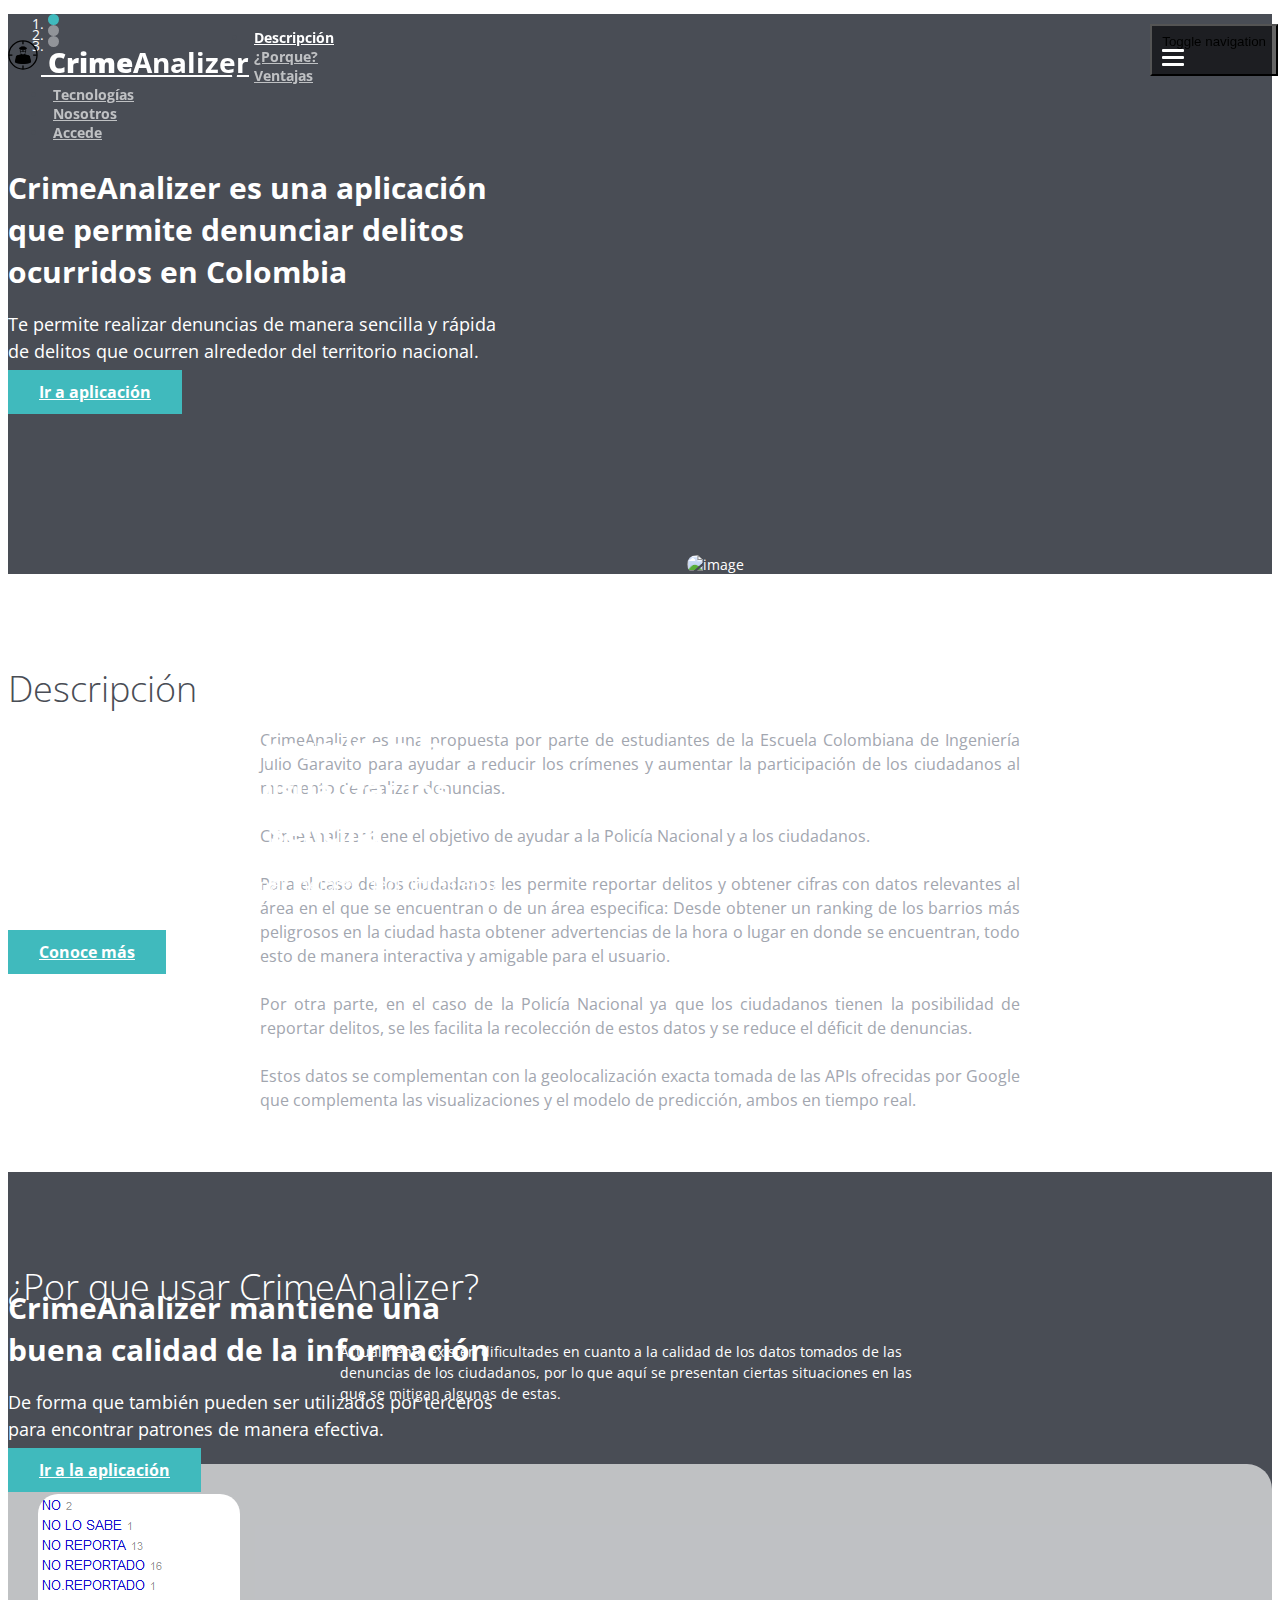
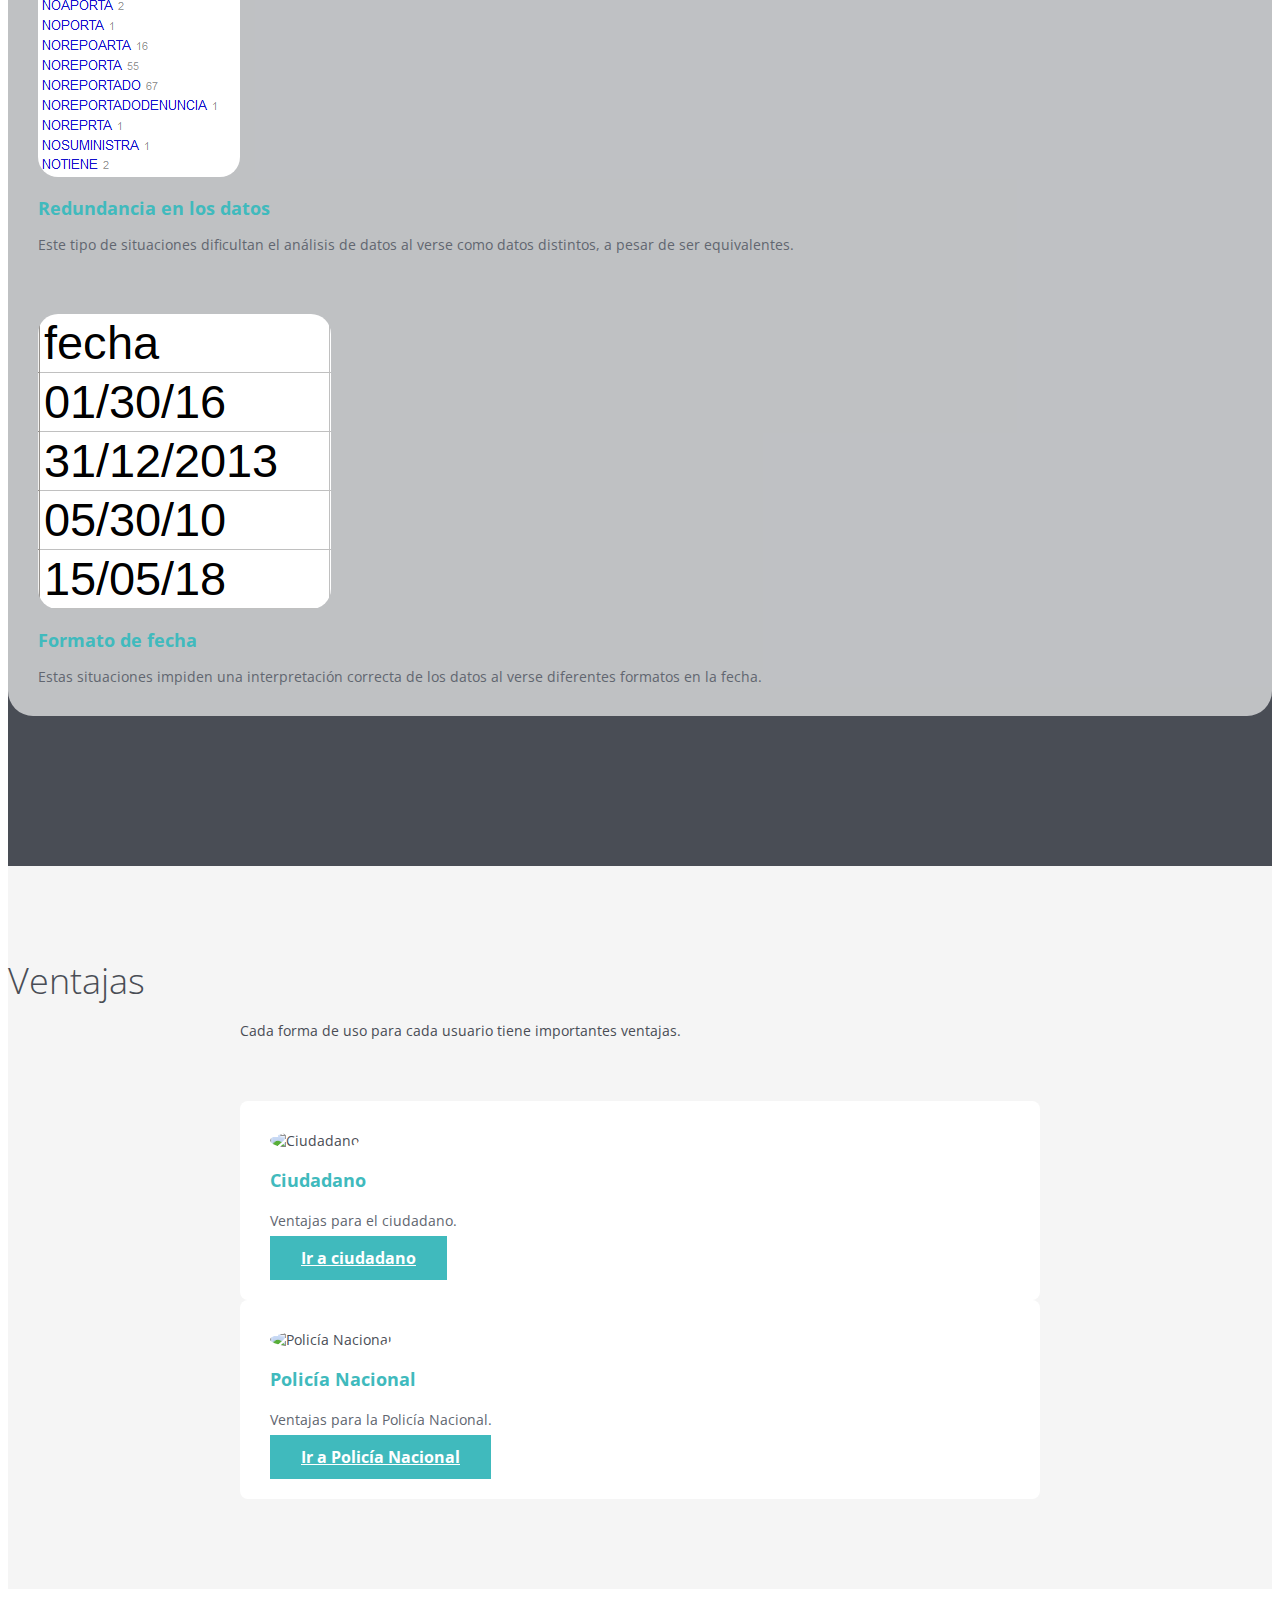
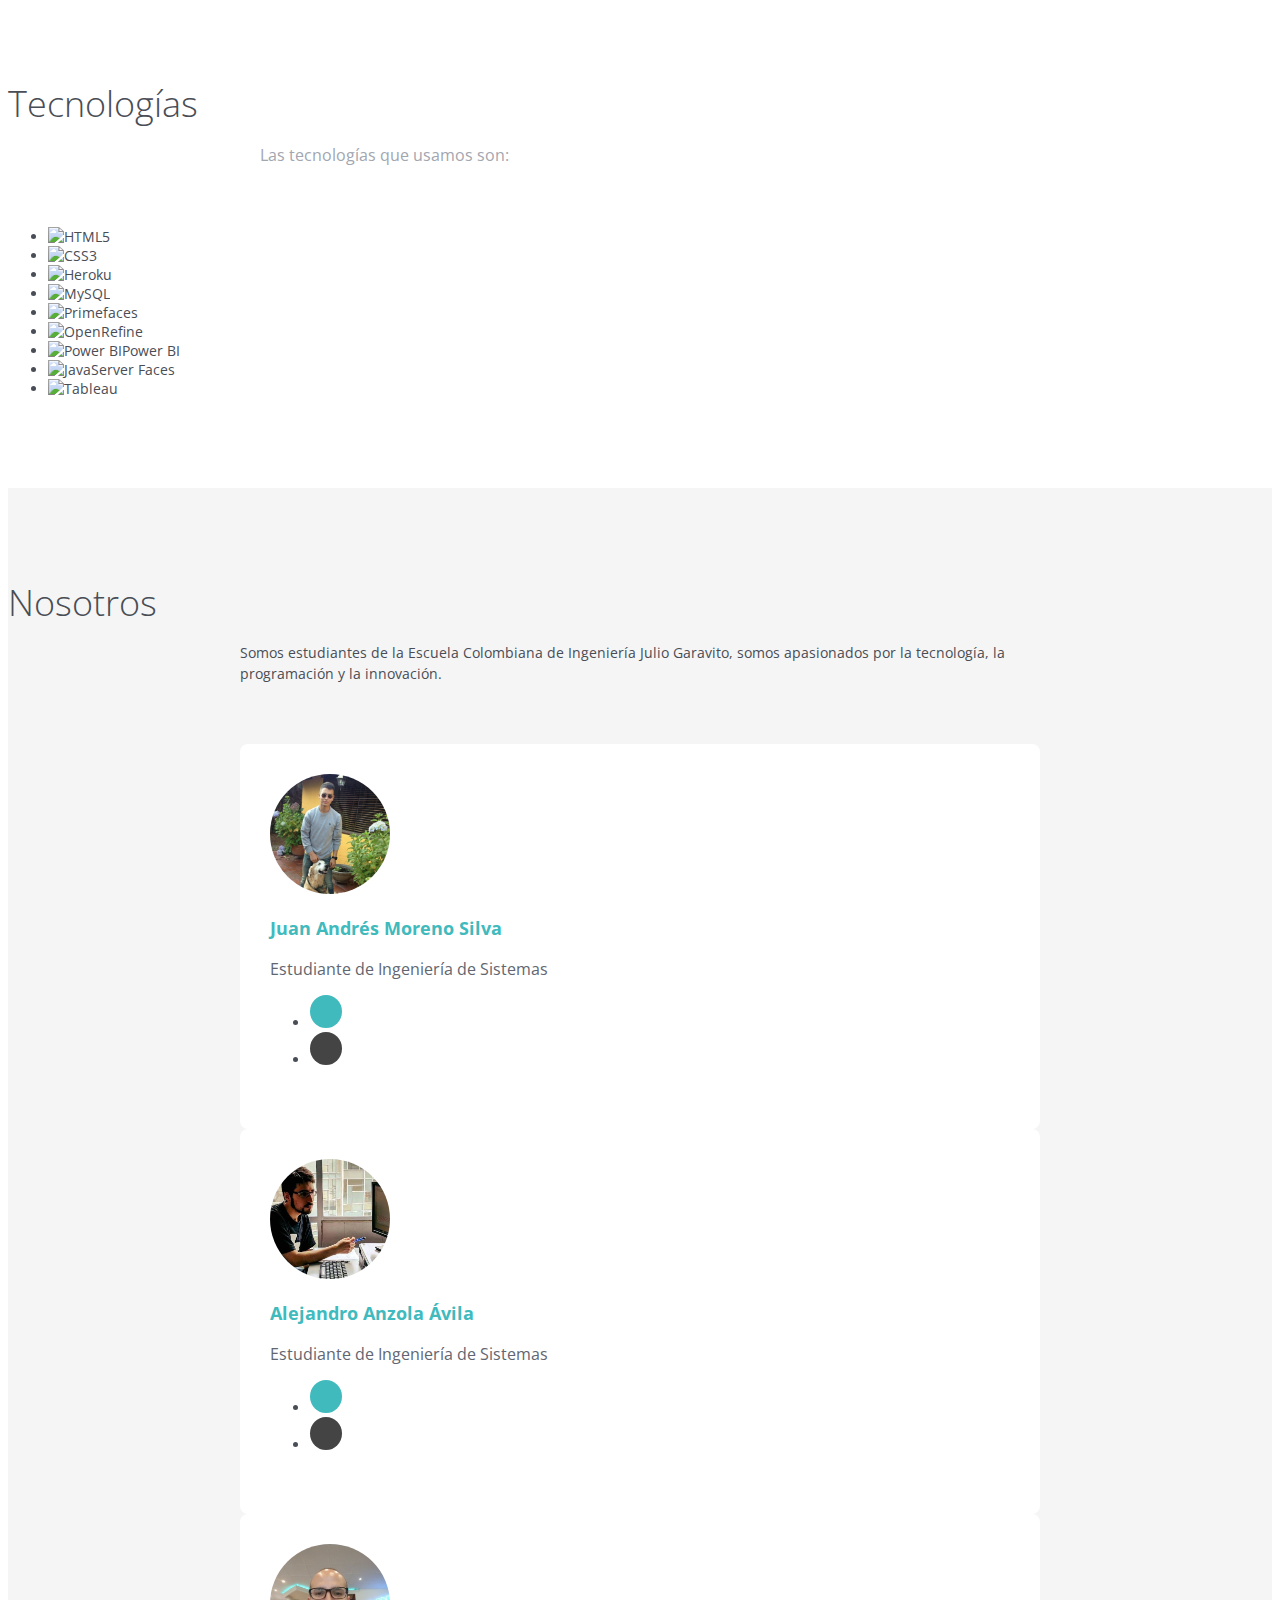
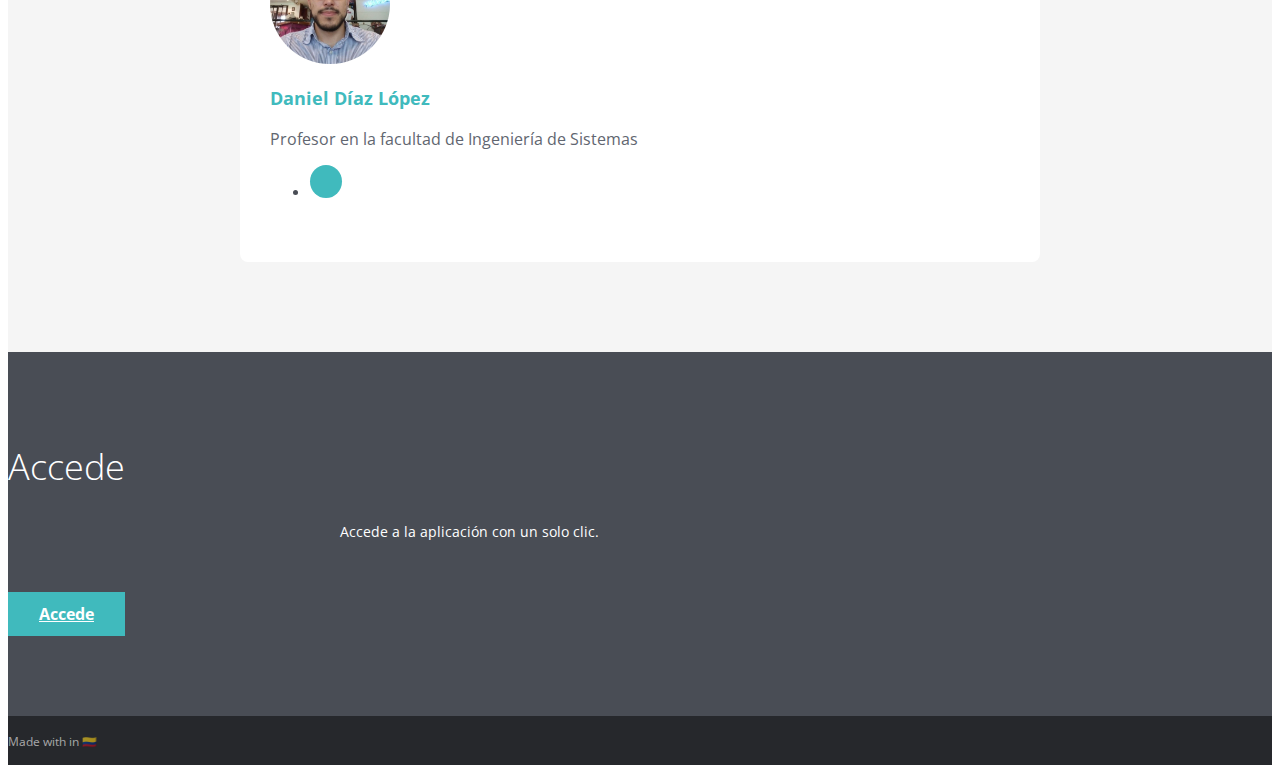
==== commit f3612ae0: "cambios de estilos y logo" ====
--- a/src/main/webapp/presentacion/index.html
+++ b/src/main/webapp/presentacion/index.html
@@ -1,14 +1,14 @@
 <!DOCTYPE html>
 <html lang="en">
 <head>
-    <title>Bootstrap 4 theme for developers and startups</title>
+    <title>CrimeAnalizer</title>
     <!-- Meta -->
     <meta charset="utf-8">
     <meta http-equiv="X-UA-Compatible" content="IE=edge">
     <meta name="viewport" content="width=device-width, initial-scale=1.0">
     <meta name="description" content="Bootstrap 4 landing page template for developers and startups">
     <meta name="author" content="Xiaoying Riley at 3rd Wave Media">    
-    <link rel="shortcut icon" href="favicon.ico">  
+    <link rel="shortcut icon" href="favicon.ico">
     <link href='https://fonts.googleapis.com/css?family=Open+Sans:300italic,400italic,600italic,700italic,800italic,400,300,600,700,800' rel='stylesheet' type='text/css'>
     <!-- FontAwesome JS -->
     <script defer src="https://use.fontawesome.com/releases/v5.1.0/js/all.js" integrity="sha384-3LK/3kTpDE/Pkp8gTNp2gR/2gOiwQ6QaO7Td0zV76UFJVhqLl4Vl3KL1We6q6wR9" crossorigin="anonymous"></script>
@@ -26,7 +26,7 @@
             <h1 class="logo">
                 <a class="scrollto" href="#hero">
                     <span class="logo-icon-wrapper"><img class="logo-icon" src="assets/images/logo-icon.svg" alt="icon"></span>
-                    <span class="text"><span class="highlight">APP</span>KIT</span></a>
+                    <span class="text"><span class="highlight">Crime</span>Analizer</span></a>
             </h1><!--//logo-->
             <nav class="main-nav navbar-expand-md float-right navbar-inverse" role="navigation">
                 
@@ -39,12 +39,12 @@
                 
                 <div id="navbar-collapse" class="navbar-collapse collapse">
                     <ul class="nav navbar-nav">
-                        <li class="nav-item"><a class="active nav-link scrollto" href="#about">About</a></li>
-                        <li class="nav-item"><a class="nav-link scrollto" href="#testimonials">Testimonials</a></li>
-                        <li class="nav-item"><a class="nav-link scrollto" href="#features">Features</a></li>                        
-                        <li class="nav-item"><a class="nav-link scrollto" href="#team">Team</a></li>
-                        <li class="nav-item"><a class="nav-link scrollto" href="#pricing">Pricing</a></li>
-                        <li class="nav-item"><a class="nav-link scrollto" href="#contact">Contact</a></li>
+                        <li class="nav-item"><a class="active nav-link scrollto" href="#about">Descripción</a></li>
+                        <li class="nav-item"><a class="nav-link scrollto" href="#porque">¿Porque?</a></li>
+                        <li class="nav-item"><a class="nav-link scrollto" href="#ventajas">Ventajas</a></li>                        
+                        <li class="nav-item"><a class="nav-link scrollto" href="#tecnologias">Tecnologías</a></li>
+                        <li class="nav-item"><a class="nav-link scrollto" href="#team">Nosotros</a></li>
+                        <li class="nav-item"><a class="nav-link scrollto" href="#contact">Accede</a></li>
                     </ul><!--//nav-->
                 </div><!--//navabr-collapse-->
             </nav><!--//main-nav-->                     
@@ -81,7 +81,7 @@
     				        
 				            <h2 class="heading">CrimeAnalizer es una aplicación que permite denunciar delitos <br class="d-none d-md-block"> ocurridos en Colombia</h2>
 				            <p class="intro">Te permite realizar denuncias de manera sencilla y rápida de delitos que ocurren alrededor del territorio nacional.</p>
-				            <a class="btn btn-primary btn-cta" href="#" target="_blank">Ir a aplicación</a>
+				            <a class="btn btn-primary btn-cta" href="#ventajas">Ir a aplicación</a>
     				        
     					</div><!--//item-content-inner-->
 					</div><!--//item-content-->
@@ -93,7 +93,7 @@
     				        
 				            <h2 class="heading">CrimeAnalizer le permite a la Policía Nacional visualizar los datos de manera sencilla</h2>
 				            <p class="intro">De manera que se puedan tomar mejores decisiones en la lucha contra la delincuencia.</p>
-				            <a class="btn btn-primary btn-cta" href="#" target="_blank">Conoce más</a>
+				            <a class="btn btn-primary btn-cta" href="#porque">Conoce más</a>
     				        
     					</div><!--//item-content-inner-->
 					</div>
@@ -105,7 +105,7 @@
     				        
 				            <h2 class="heading">CrimeAnalizer mantiene una buena calidad de la información</h2>
 				            <p class="intro">De forma que también pueden ser utilizados por terceros para encontrar patrones de manera efectiva.</p>
-				            <a class="btn btn-primary btn-cta" href="#" target="_blank">Ir a la aplicación</a>
+				            <a class="btn btn-primary btn-cta" href="#ventajas">Ir a la aplicación</a>
     				        
     					</div><!--//item-content-inner-->
 					</div>
@@ -304,7 +304,8 @@
                             <h3 class="member-name">Ciudadano</h3>
                             <!-- <div class="member-title">Full-Stack Designer</div> -->
                             <div class="member-desc">
-                               <p>Ventajas para el ciudadano.</p>
+                              <p>Ventajas para el ciudadano.</p>
+			      <a class="btn btn-primary btn-cta" href="#" target="_blank">Ir a ciudadano</a>
                             </div><!--//member-desc-->
                         </div><!--//member-content-->
                     </div><!--//item-inner-->
@@ -320,6 +321,7 @@
                             <!-- <div class="member-title">Full-Stack Developer</div> -->
                             <div class="member-desc">
                                 <p>Ventajas para la Policía Nacional.</p>
+				<a class="btn btn-primary btn-cta" href="#" target="_blank">Ir a Policía Nacional</a>
                             </div><!--//member-desc-->
                         </div><!--//member-content-->
                     </div><!--//item-inner-->
@@ -491,9 +493,8 @@
     <footer class="footer text-center">
         <div class="container">
             <!--/* This template is released under the Creative Commons Attribution 3.0 License. Please keep the attribution link below when using for your own project. Thank you for your support. :) If you'd like to use the template without the attribution, you can buy the commercial license via our website: themes.3rdwavemedia.com */-->
-            <small class="copyright">Designed with <i class="fas fa-heart"></i> by <a href="https://themes.3rdwavemedia.com/" target="_blank">Xiaoying Riley</a> for developers</small>
-            
-            
+            <!-- <small class="copyright">Designed with <i class="fas fa-heart"></i> in Colombia </small> -->
+	    <small class="copyright">Made with <i class="fas fa-heart"></i> in 🇨🇴</small>
         </div><!--//container-->
     </footer>
      
--- a/src/main/webapp/presentacion/assets/css/styles.css
+++ b/src/main/webapp/presentacion/assets/css/styles.css
@@ -174,8 +174,8 @@
 }
 
 .header.header-scrolled .logo .logo-icon {
-  width: 20px;
-  height: 20px;
+  /* width: 20px; */
+  /* height: 20px; */
   margin-right: 0;
 }
 
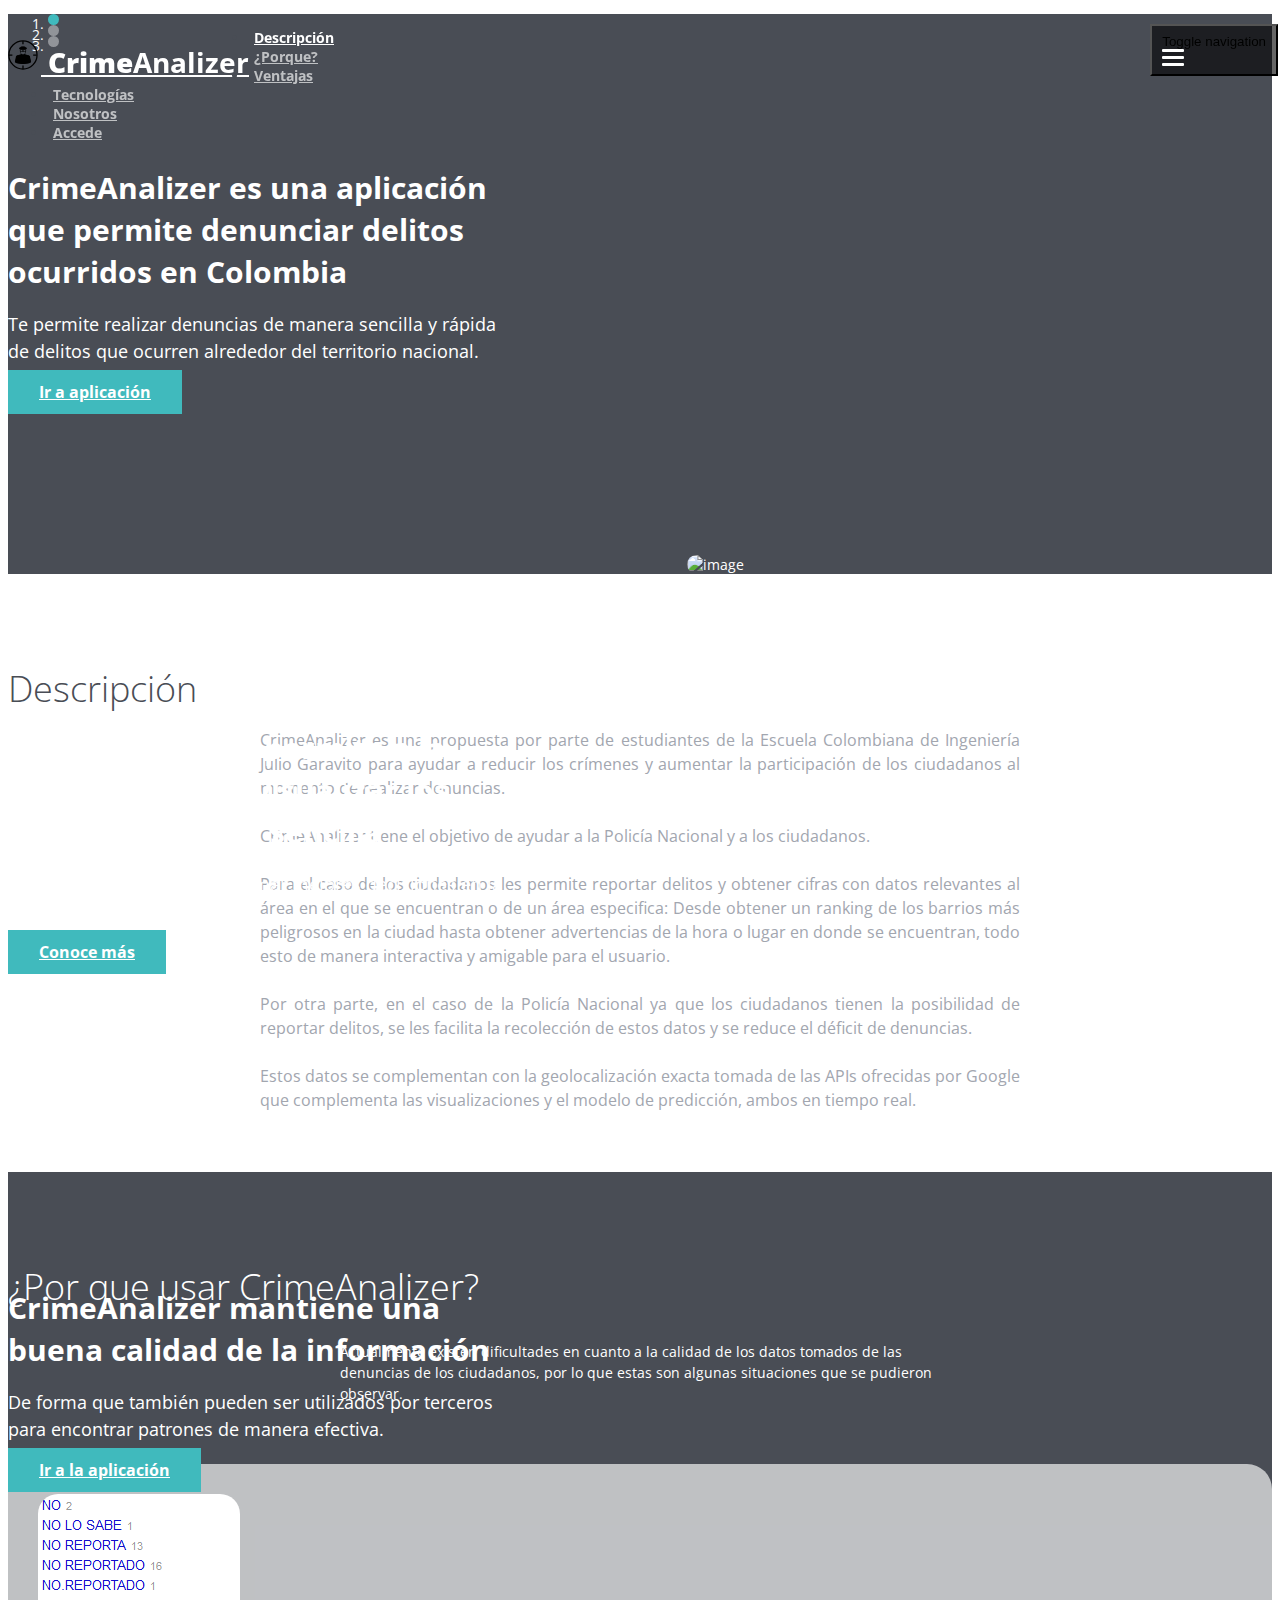
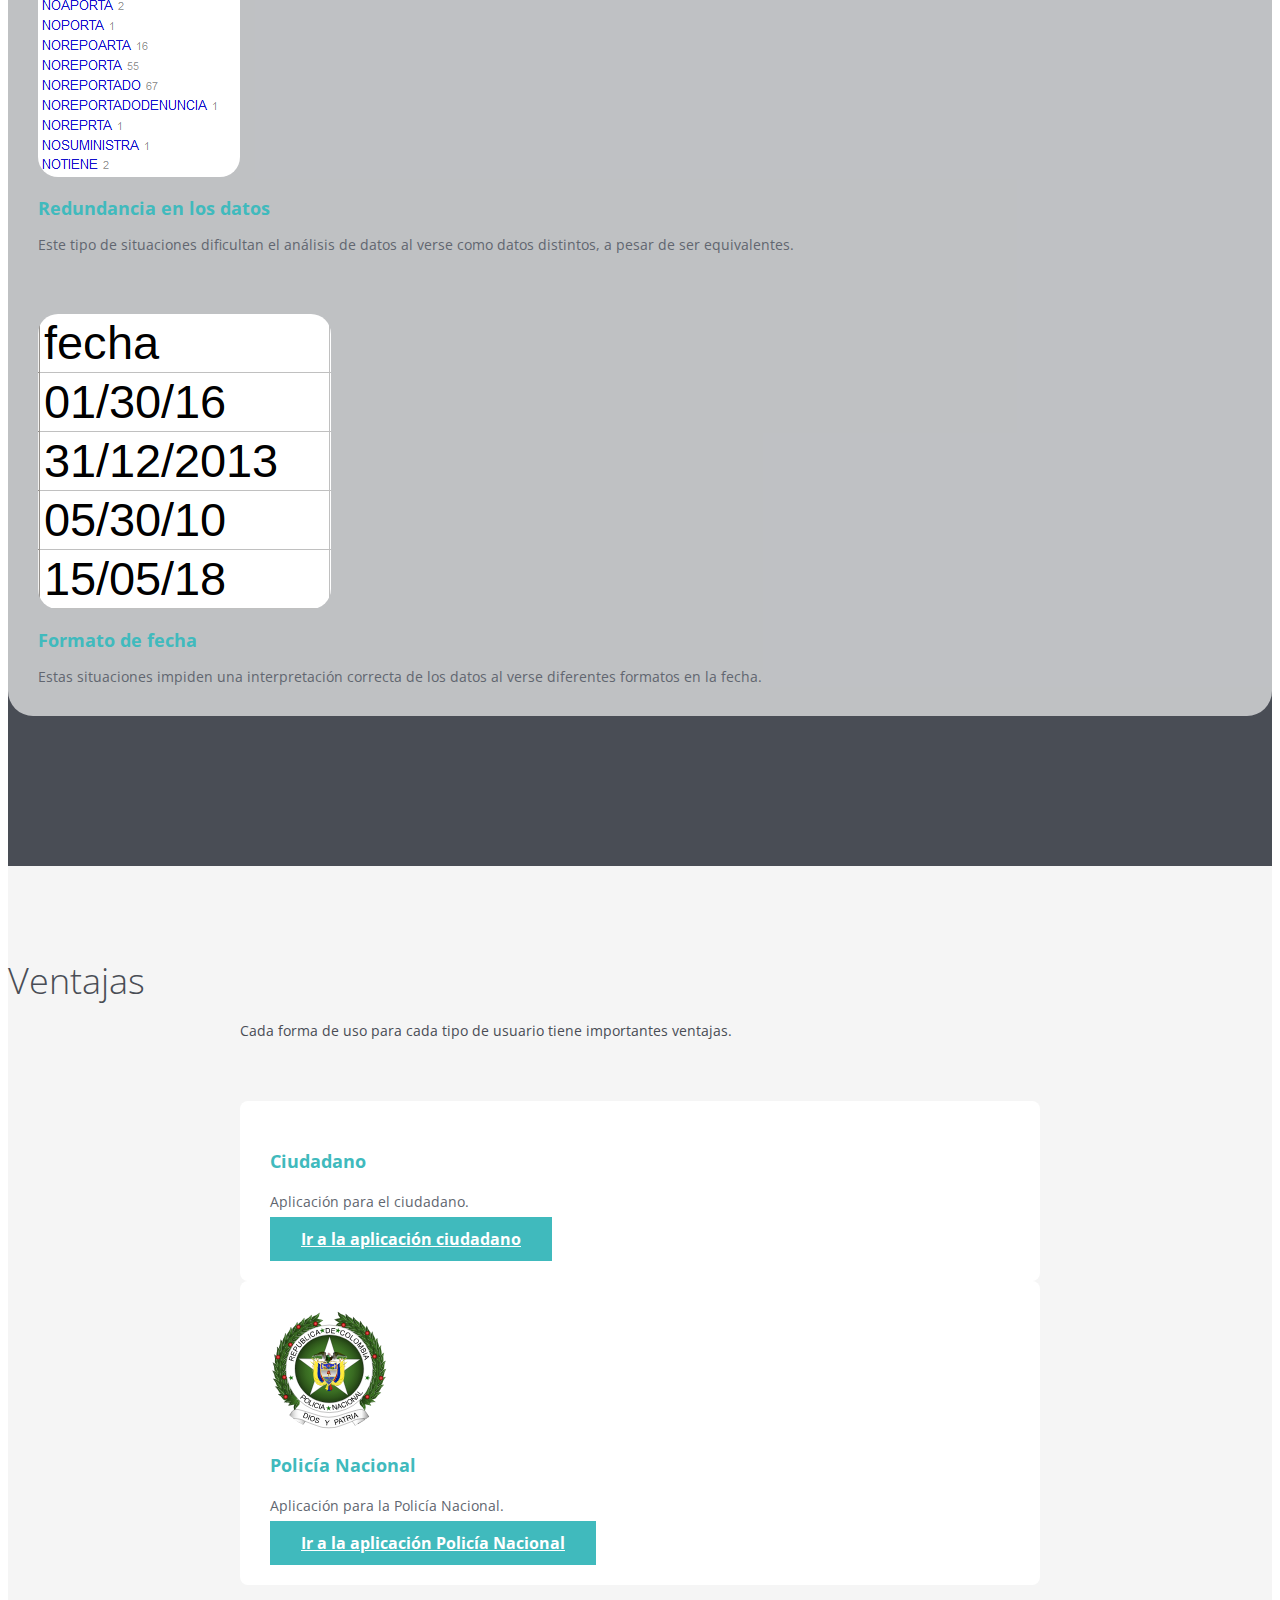
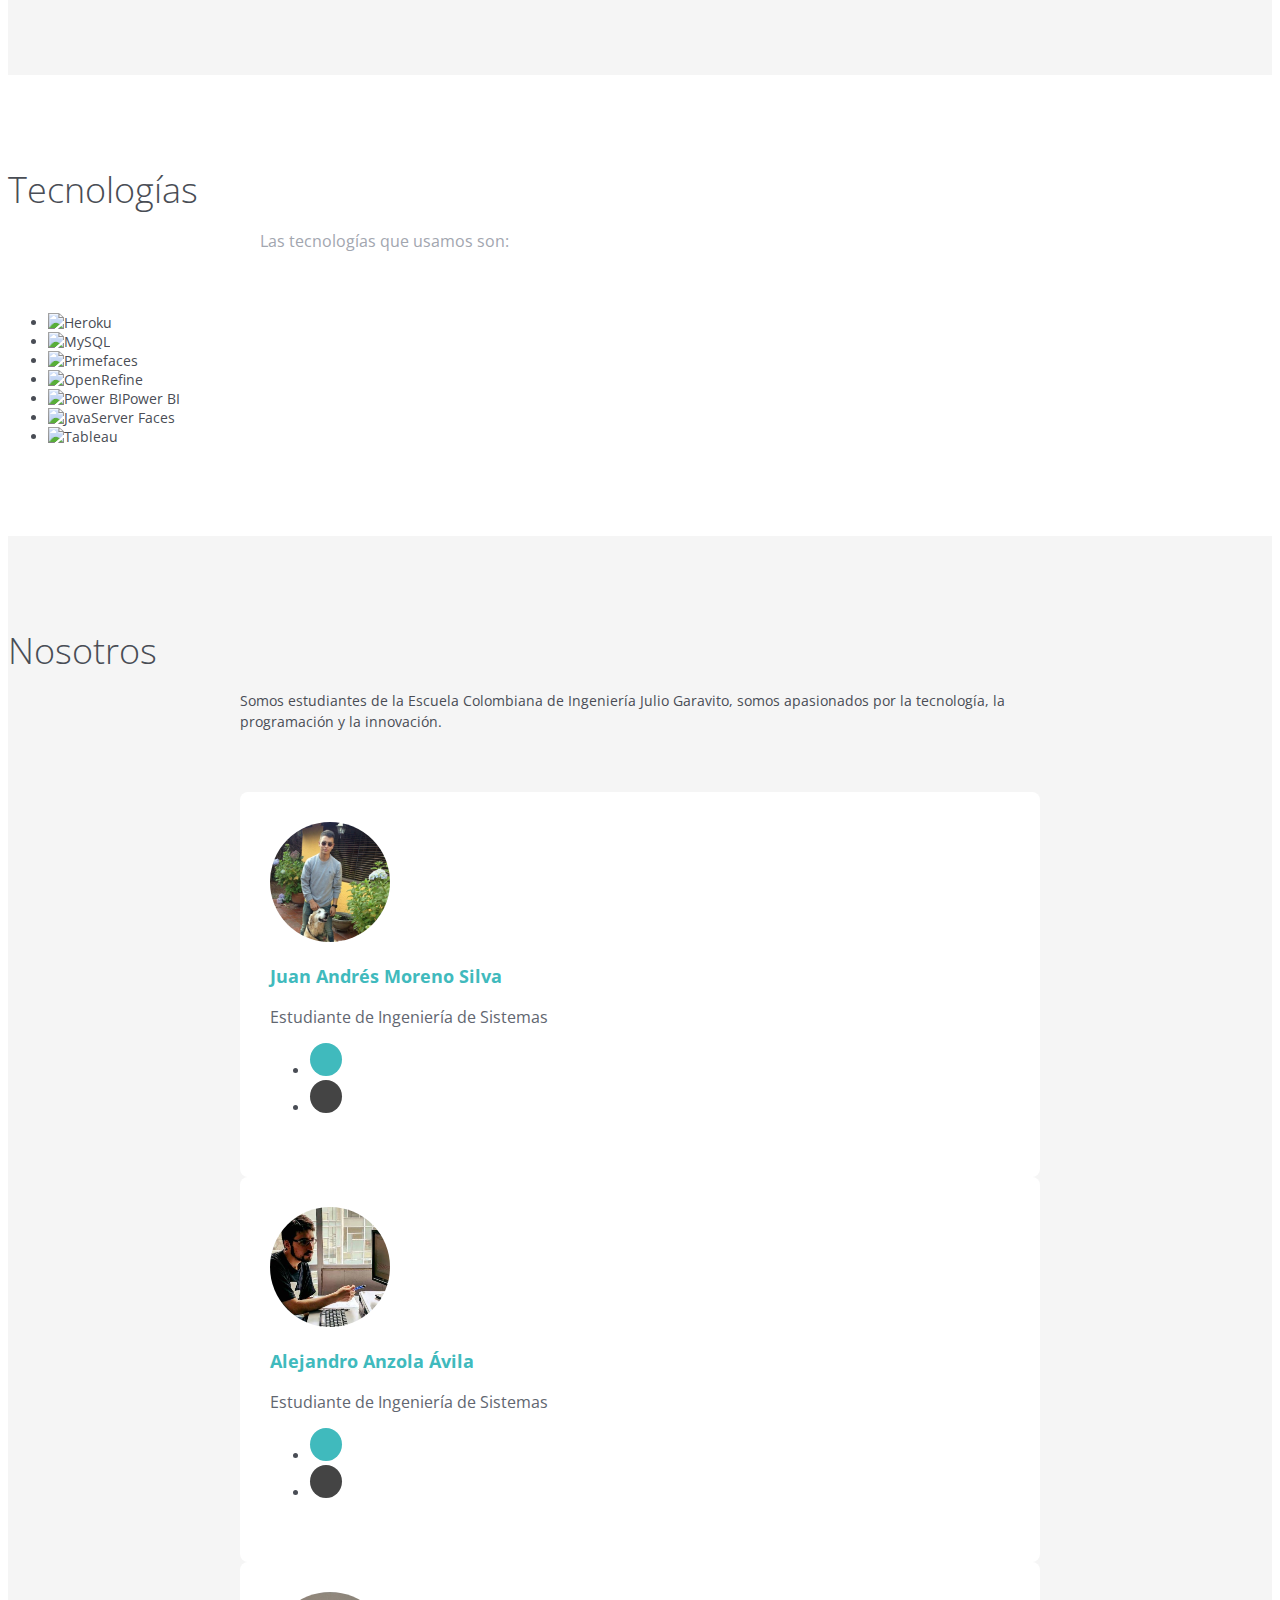
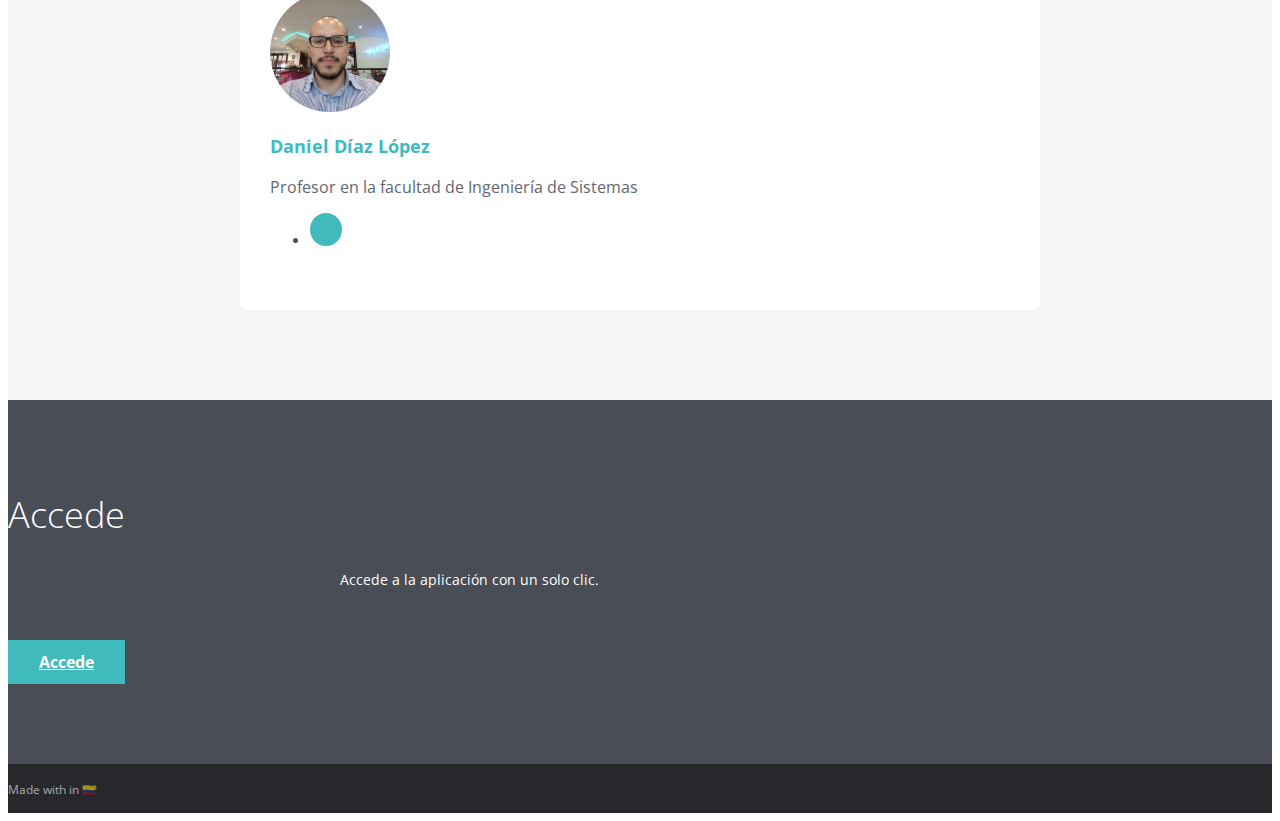
==== commit 2ce830be: "cambios de estilos e imagenes en vista principal" ====
--- a/src/main/webapp/presentacion/index.html
+++ b/src/main/webapp/presentacion/index.html
@@ -81,7 +81,7 @@
     				        
 				            <h2 class="heading">CrimeAnalizer es una aplicación que permite denunciar delitos <br class="d-none d-md-block"> ocurridos en Colombia</h2>
 				            <p class="intro">Te permite realizar denuncias de manera sencilla y rápida de delitos que ocurren alrededor del territorio nacional.</p>
-				            <a class="btn btn-primary btn-cta" href="#ventajas">Ir a aplicación</a>
+				            <a class="btn btn-primary btn-cta scrollto" href="#ventajas">Ir a aplicación</a>
     				        
     					</div><!--//item-content-inner-->
 					</div><!--//item-content-->
@@ -133,9 +133,7 @@
     <div id="porque" class="about-section contact-section">
         <div class="container text-center">
             <h2 class="section-title">¿Por que usar CrimeAnalizer?</h2>
-            <p class="contact-content">Actualmente existen dificultades en cuanto a la calidad de los datos tomados de las denuncias de los ciudadanos, por lo que aquí se presentan ciertas situaciones en las que se mitigan algunas de estas.</p>
-            
-            
+            <p class="contact-content">Actualmente existen dificultades en cuanto a la calidad de los datos tomados de las denuncias de los ciudadanos, por lo que estas son algunas situaciones que se pudieron observar.</p>
             <div class="items-wrapper row">
                 <div class="item col-md-6 col-12">
                     <div class="item-inner">
@@ -291,21 +289,22 @@
         <div class="container text-center">
             <h2 class="section-title">Ventajas</h2>
             <div class="story">
-                <p>Cada forma de uso para cada usuario tiene importantes ventajas.</p>
+                <p>Cada forma de uso para cada tipo de usuario tiene importantes ventajas.</p>
             </div>
             <div class="members-wrapper row">
                 <div class="item col-md-6 col-12">
                     <div class="item-inner">
                         <div class="profile mb-2">
-                            <img class="profile-image" src="#" alt="Ciudadano" />
+                          <!-- <img class="profile-image" src="" alt="Ciudadano" /> -->
+			  <i class="profile-image fas fa-user"></i>
                         </div>
                         
                         <div class="member-content">
                             <h3 class="member-name">Ciudadano</h3>
                             <!-- <div class="member-title">Full-Stack Designer</div> -->
                             <div class="member-desc">
-                              <p>Ventajas para el ciudadano.</p>
-			      <a class="btn btn-primary btn-cta" href="#" target="_blank">Ir a ciudadano</a>
+                              <p>Aplicación para el ciudadano.</p>
+			      <a class="btn btn-primary btn-cta" href="#" target="_blank">Ir a la aplicación ciudadano</a>
                             </div><!--//member-desc-->
                         </div><!--//member-content-->
                     </div><!--//item-inner-->
@@ -313,15 +312,15 @@
                 <div class="item col-md-6 col-12">
                     <div class="item-inner">
                         <div class="profile mb-2">
-                            <img class="profile-image" src="#" alt="Policía Nacional" />
+                            <img class="profile-image" src="assets/images/policia-logo.svg" alt="Policía Nacional" />
                         </div>
                         
                         <div class="member-content">
                             <h3 class="member-name">Policía Nacional</h3>
                             <!-- <div class="member-title">Full-Stack Developer</div> -->
                             <div class="member-desc">
-                                <p>Ventajas para la Policía Nacional.</p>
-				<a class="btn btn-primary btn-cta" href="#" target="_blank">Ir a Policía Nacional</a>
+                                <p>Aplicación para la Policía Nacional.</p>
+				<a class="btn btn-primary btn-cta" href="#" target="_blank">Ir a la aplicación Policía Nacional</a>
                             </div><!--//member-desc-->
                         </div><!--//member-content-->
                     </div><!--//item-inner-->
@@ -335,18 +334,18 @@
             <h2 class="section-title">Tecnologías</h2>
             <p class="intro">Las tecnologías que usamos son:</p>
             <ul class="technologies list-inline">
-                <li class="list-inline-item"><img src="assets/images/logo-html5.svg" alt="HTML5"></li>
-                <li class="list-inline-item"><img src="assets/images/logo-css3.svg" alt="CSS3"></li>
+                <!-- <li class="list-inline-item"><img src="assets/images/logo-html5.svg" alt="HTML5"></li> -->
+                <!-- <li class="list-inline-item"><img src="assets/images/logo-css3.svg" alt="CSS3"></li> -->
                 <!-- <li class="list-inline-item"><img src="assets/images/logo-bootstrap.svg" alt="Bootstrap"></li> -->
                 <!-- <li class="list-inline-item"><img src="assets/images/logo-sass.svg" alt="Sass"></li> -->
                 <!-- <li class="list-inline-item"><img src="assets/images/logo-jquery.svg" alt="jQuery"></li> -->
-                <li class="list-inline-item"><img style="width: 40px;" src="assets/images/heroku.svg" alt="Heroku"></li>
-                <li class="list-inline-item"><img style="width: 60px;" src="assets/images/mysql.png" alt="MySQL"></li>
-                <li class="list-inline-item"><img style="width: 120px;" src="assets/images/primefaces.svg" alt="Primefaces"></li>
-                <li class="list-inline-item"><img style="width: 120px;" src="assets/images/open-refine.png" alt="OpenRefine"></li>
-                <li class="list-inline-item"><img style="width: 45px;" src="assets/images/power-bi.svg" alt="Power BI">Power BI</li>
-                <li class="list-inline-item"><img style="width: 100px;" src="assets/images/jsf.png" alt="JavaServer Faces"></li>
-                <li class="list-inline-item"><img style="width: 120px;" src="assets/images/tableau.png" alt="Tableau"></li>
+                <li class="list-inline-item"><img style="width: 40px;" src="assets/images/heroku.svg" title="Heroku" alt="Heroku"></li>
+                <li class="list-inline-item"><img style="width: 60px;" src="assets/images/mysql.png" title="MySQL" alt="MySQL"></li>
+                <li class="list-inline-item"><img style="width: 120px;" src="assets/images/primefaces.svg" title="Primefaces" alt="Primefaces"></li>
+                <li class="list-inline-item"><img style="width: 120px;" src="assets/images/open-refine.png" title="OpenRefine" alt="OpenRefine"></li>
+                <li class="list-inline-item"><img style="width: 45px;" src="assets/images/power-bi.svg" title="Power BI" alt="Power BI">Power BI</li>
+                <li class="list-inline-item"><img style="width: 100px;" src="assets/images/jsf.png" title="JavaServer Faces" alt="JavaServer Faces"></li>
+                <li class="list-inline-item"><img style="width: 120px;" src="assets/images/tableau.png" title="Tableau" alt="Tableau"></li>
             </ul>
         </div><!--//container-->
     </div>
@@ -485,7 +484,7 @@
                 <p>Accede a la aplicación con un solo clic.</p>
                 
             </div>
-            <a class="btn btn-cta btn-primary" href="#">Accede</a>
+            <a class="btn btn-cta btn-primary scrollto" href="#ventajas">Accede</a>
             
         </div><!--//container-->
     </div><!--//contact-section-->
--- a/src/main/webapp/presentacion/assets/css/styles.css
+++ b/src/main/webapp/presentacion/assets/css/styles.css
@@ -547,6 +547,11 @@
   color: #fff;
 }
 
+.testimonials-section .section-content {
+    color: #fff;
+    /* max-width: 800px; */
+}
+
 .testimonials-section .item {
   position: relative;
   max-width: 800px;
